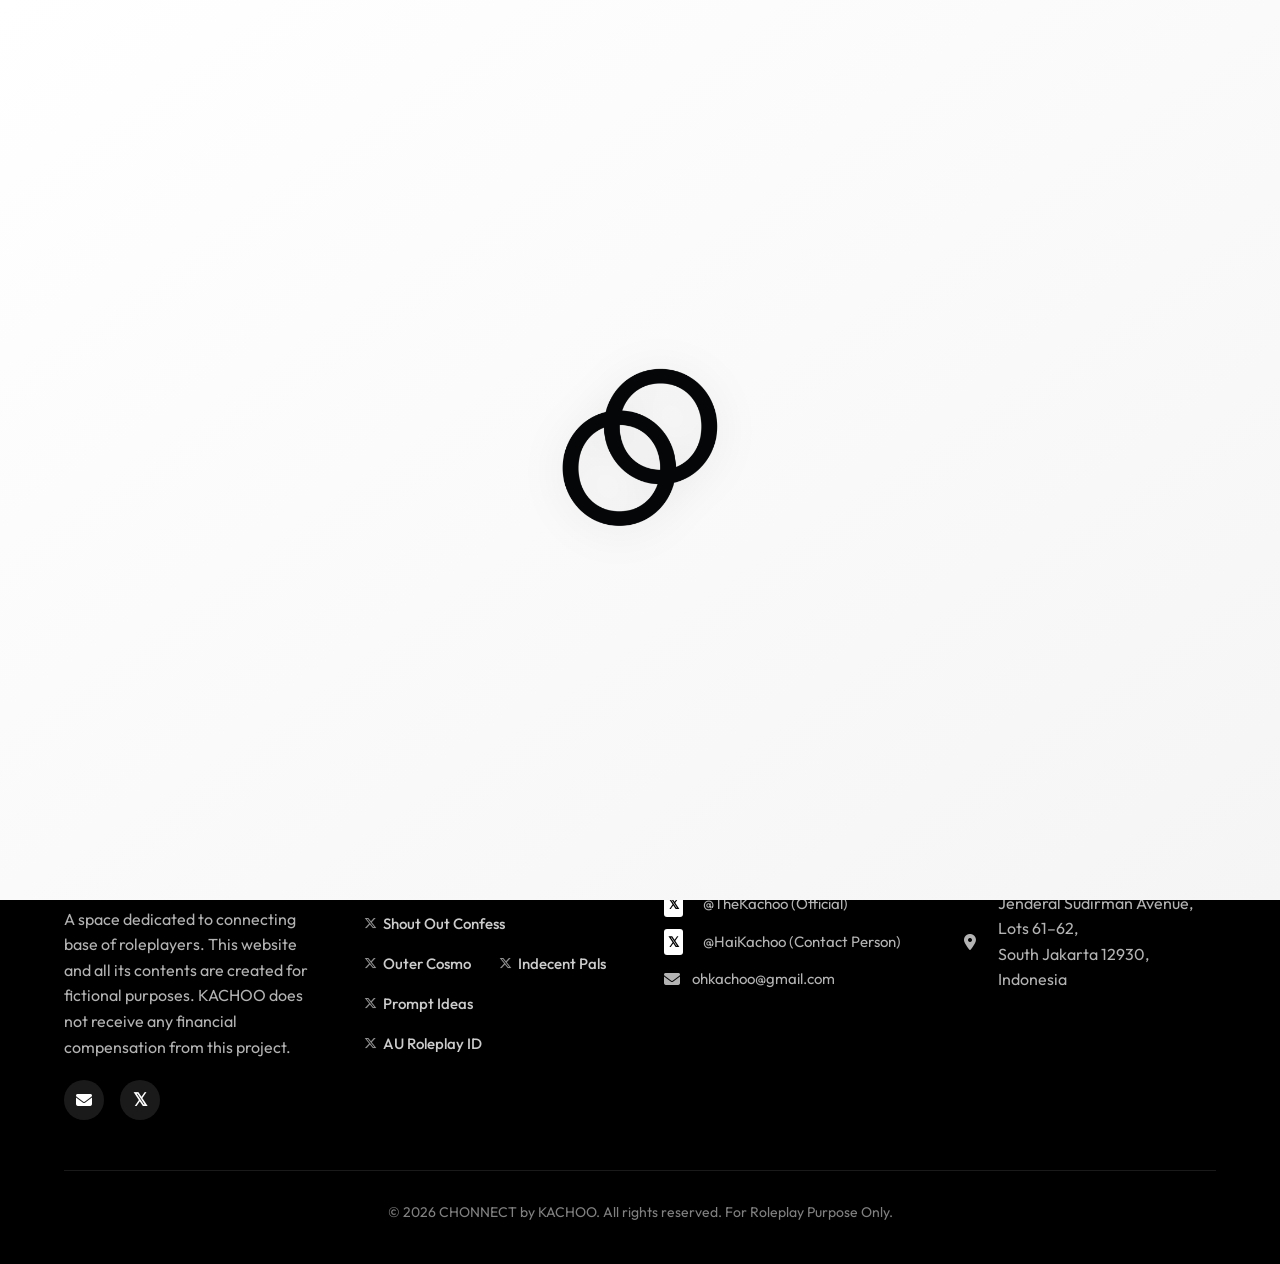
==== index.html @ 32585c5f "Update index.html" ====
<!DOCTYPE html>
<html lang="id">
<head>
    <meta charset="UTF-8">
    <meta name="viewport" content="width=device-width, initial-scale=1.0, maximum-scale=1.0, user-scalable=yes">
    <title>CHONNECT by KACHOO</title>
    <!-- Google Fonts: Outfit -->
    <link rel="preconnect" href="https://fonts.googleapis.com">
    <link rel="preconnect" href="https://fonts.gstatic.com" crossorigin>
    <link href="https://fonts.googleapis.com/css2?family=Outfit:wght@300;400;500;600;700;800;900&display=swap" rel="stylesheet">
    <!-- Font Awesome 6 -->
    <link rel="stylesheet" href="https://cdnjs.cloudflare.com/ajax/libs/font-awesome/6.4.0/css/all.min.css">
    <style>
        /* ROOT VARIABLES - TIDAK DIUBAH */
        :root {
            --primary-black: #000000;
            --primary-white: #FFFFFF;
            --accent-gray: #F5F5F7;
            --text-gray: #6E6E73;
            --card-shadow: 0 4px 24px rgba(0, 0, 0, 0.08);
            --hover-shadow: 0 8px 32px rgba(0, 0, 0, 0.12);
            --border-radius: 12px;
            --transition: all 0.3s cubic-bezier(0.4, 0, 0.2, 1);
        }

        * {
            margin: 0;
            padding: 0;
            box-sizing: border-box;
        }

        body {
            font-family: 'Outfit', sans-serif;
            background-color: var(--primary-white);
            color: var(--primary-black);
            line-height: 1.6;
            overflow-x: hidden;
            -webkit-font-smoothing: antialiased;
            -moz-osx-font-smoothing: grayscale;
        }

        .container {
            max-width: 1200px;
            margin: 0 auto;
            padding: 0 24px;
        }

        /* HEADER - TIDAK DIUBAH */
        header {
            background-color: var(--primary-white);
            border-bottom: 1px solid rgba(0, 0, 0, 0.08);
            padding: 12px 0;
            position: fixed;
            top: 0;
            left: 0;
            right: 0;
            z-index: 1000;
            backdrop-filter: blur(10px);
            background-color: rgba(255, 255, 255, 0.98);
        }

        .header-content {
            display: flex;
            justify-content: space-between;
            align-items: center;
            gap: 12px;
        }

        .logo-container {
            display: flex;
            align-items: center;
            cursor: pointer;
            flex-shrink: 0;
        }

        .logo-img {
            height: 44px;
            width: auto;
            filter: drop-shadow(0 2px 4px rgba(0, 0, 0, 0.1));
        }

        /* SEARCH ENGINE - TIDAK DIUBAH */
        .search-wrapper {
            flex: 1;
            max-width: 280px;
            position: relative;
        }

        .search-box {
            display: flex;
            align-items: center;
            background: var(--accent-gray);
            border-radius: 40px;
            padding: 6px 12px;
            border: 1px solid rgba(0, 0, 0, 0.08);
            transition: var(--transition);
        }

        .search-box:focus-within {
            border-color: var(--primary-black);
            box-shadow: 0 0 0 2px rgba(0,0,0,0.05);
            background: var(--primary-white);
        }

        .search-box i {
            color: var(--text-gray);
            font-size: 14px;
            margin-right: 6px;
        }

        .search-input {
            flex: 1;
            border: none;
            background: transparent;
            font-family: 'Outfit', sans-serif;
            font-size: 14px;
            padding: 6px 0;
            outline: none;
            color: var(--primary-black);
            min-width: 0;
        }

        .search-input::placeholder {
            color: var(--text-gray);
            font-weight: 400;
            font-size: 13px;
        }

        .search-clear {
            background: none;
            border: none;
            color: var(--text-gray);
            cursor: pointer;
            font-size: 14px;
            padding: 4px;
            border-radius: 50%;
            display: none;
            transition: var(--transition);
            flex-shrink: 0;
            margin-left: 4px;
        }

        .search-clear:hover {
            color: var(--primary-black);
        }

        /* Desktop Navigation - TIDAK DIUBAH */
        .desktop-nav {
            display: flex;
            gap: 12px;
            background: transparent;
            padding: 0;
            border-radius: 0;
            flex-shrink: 0;
            align-items: center;
        }
        
        .nav-icon-link {
            display: flex;
            align-items: center;
            justify-content: center;
            width: 40px;
            height: 40px;
            background: var(--accent-gray);
            border-radius: 40px;
            transition: var(--transition);
            border: 1px solid rgba(0, 0, 0, 0.08);
            text-decoration: none;
        }
        
        .nav-icon-link:hover {
            background: var(--primary-black);
            transform: translateY(-2px);
            box-shadow: var(--card-shadow);
            border-color: var(--primary-black);
        }
        
        .nav-icon-img {
            width: 24px;
            height: 24px;
            object-fit: contain;
            display: block;
            transition: filter 0.2s;
        }
        
        .nav-icon-link:hover .nav-icon-img {
            filter: brightness(0) invert(1);
        }

        @media (max-width: 768px) {
            .desktop-nav {
                display: none;
            }
            
            .search-wrapper {
                max-width: 200px;
            }
            
            .search-box {
                padding: 5px 10px;
            }
            
            .search-input {
                font-size: 12px;
            }
            
            .search-input::placeholder {
                font-size: 11px;
            }
            
            .logo-img {
                height: 38px;
            }
            
            .search-clear {
                font-size: 12px;
                padding: 2px;
            }
        }

        @media (max-width: 480px) {
            .search-wrapper {
                max-width: 160px;
            }
            
            .search-box i {
                font-size: 11px;
                margin-right: 4px;
            }
        }

        /* Mobile Menu Button - TIDAK DIUBAH */
        .mobile-menu-btn {
            display: none;
            background: none;
            border: none;
            font-size: 22px;
            color: var(--primary-black);
            cursor: pointer;
            padding: 6px;
            border-radius: 8px;
            transition: var(--transition);
            flex-shrink: 0;
        }

        @media (max-width: 768px) {
            .mobile-menu-btn {
                display: block;
            }
        }

        .mobile-menu-btn:hover {
            background: rgba(0, 0, 0, 0.05);
        }

        /* Mobile Menu - TIDAK DIUBAH */
        .mobile-menu {
            position: fixed;
            top: 0;
            right: -300px;
            width: 280px;
            height: 100vh;
            background: var(--primary-white);
            box-shadow: -4px 0 24px rgba(0, 0, 0, 0.1);
            padding: 80px 24px 24px;
            transition: right 0.3s cubic-bezier(0.4, 0, 0.2, 1);
            z-index: 999;
            overflow-y: auto;
        }

        .mobile-menu.active {
            right: 0;
        }

        .mobile-menu-overlay {
            position: fixed;
            top: 0;
            left: 0;
            right: 0;
            bottom: 0;
            background: rgba(0, 0, 0, 0.5);
            opacity: 0;
            visibility: hidden;
            transition: all 0.3s ease;
            z-index: 998;
        }

        .mobile-menu-overlay.active {
            opacity: 1;
            visibility: visible;
        }

        .mobile-menu-close {
            position: absolute;
            top: 24px;
            right: 24px;
            background: none;
            border: none;
            font-size: 24px;
            color: var(--primary-black);
            cursor: pointer;
        }

        .mobile-menu-list {
            list-style: none;
        }

        .mobile-menu-item {
            margin-bottom: 16px;
        }

        .mobile-menu-link {
            display: block;
            padding: 16px;
            background: var(--accent-gray);
            border-radius: var(--border-radius);
            text-decoration: none;
            color: var(--primary-black);
            font-weight: 600;
            transition: var(--transition);
            display: flex;
            align-items: center;
            gap: 12px;
        }

        .mobile-menu-link:hover {
            background: rgba(0, 0, 0, 0.1);
            transform: translateX(4px);
        }
        
        .mobile-icon-img {
            width: 24px;
            height: 24px;
            object-fit: contain;
        }

        /* HERO SECTION - TIDAK DIUBAH */
        .hero {
            padding: 130px 0 40px;
            background: linear-gradient(135deg, #FFFFFF 0%, #FAFAFA 100%);
            position: relative;
            overflow: hidden;
            display: flex;
            align-items: center;
            flex-direction: column;
        }

        @media (max-width: 768px) {
            .hero {
                padding: 115px 0 50px;
            }
        }

        .hero-content {
            max-width: 800px;
            margin: 0 auto;
            text-align: center;
            animation: fadeInUp 1s ease-out;
        }

        @keyframes fadeInUp {
            from {
                opacity: 0;
                transform: translateY(30px);
            }
            to {
                opacity: 1;
                transform: translateY(0);
            }
        }

        .hero h1 {
            font-size: clamp(2rem, 5vw, 3rem);
            font-weight: 800;
            line-height: 1.2;
            letter-spacing: -0.5px;
            margin-bottom: 16px;
            background: linear-gradient(135deg, #000000 0%, #333333 100%);
            -webkit-background-clip: text;
            -webkit-text-fill-color: transparent;
            background-clip: text;
        }

        @media (max-width: 768px) {
            .hero h1 {
                font-size: clamp(2.5rem, 8vw, 4.5rem);
                font-weight: 900;
                margin-bottom: 20px;
            }
        }

        .hero-subtitle {
            font-size: clamp(1rem, 4vw, 1.25rem);
            color: var(--text-gray);
            max-width: 600px;
            margin: 0 auto 30px;
            line-height: 1.7;
        }

        /* ========== DESAIN LOGO PENDUKUNG YANG DIPERBARUI ========== */
        /* HANYA MENGUBAH TAMPILAN LOGO, POSISI TETAP DI BAWAH KATEGORI */
        .support-badge-container {
            margin-top: 20px;
            text-align: center;
            animation: fadeInUp 0.8s ease-out 0.2s both;
        }

        .support-label {
            font-size: 0.75rem;
            text-transform: uppercase;
            letter-spacing: 1px;
            font-weight: 600;
            color: var(--text-gray);
            margin-bottom: 12px;
            display: inline-block;
            background: rgba(0,0,0,0.03);
            padding: 4px 12px;
            border-radius: 40px;
        }

        /* Logo strip - tanpa background kotak, tanpa border-radius memaksa */
        .logo-strip {
            display: flex;
            flex-wrap: wrap;
            justify-content: center;
            align-items: center;
            gap: 24px;
            background: transparent;
            padding: 8px 16px;
            margin: 0 auto;
            max-width: fit-content;
        }

        /* Logo mengikuti bentuk asli gambar (tanpa kotak/lingkaran), ukuran kecil */
        .support-logo {
            width: 64px;
            height: auto;
            max-height: 64px;
            object-fit: contain;
            transition: var(--transition);
            cursor: pointer;
            background: transparent;
            padding: 0;
            box-shadow: none;
            filter: drop-shadow(0 2px 6px rgba(0,0,0,0.08));
        }

        .support-logo:hover {
            transform: scale(1.08);
            filter: drop-shadow(0 6px 12px rgba(0,0,0,0.12));
        }
        
        /* Nama pendukung di bawah logo - ukuran kecil */
        .logo-caption {
            text-align: center;
            font-size: 10px;
            font-weight: 500;
            color: var(--text-gray);
            margin-top: 6px;
            letter-spacing: 0.2px;
        }
        
        /* Setiap item logo + caption */
        .support-item {
            display: flex;
            flex-direction: column;
            align-items: center;
            text-decoration: none;
            cursor: pointer;
        }

        @media (max-width: 640px) {
            .support-logo {
                width: 52px;
                max-height: 52px;
            }
            .logo-strip {
                gap: 16px;
            }
            .logo-caption {
                font-size: 9px;
            }
        }

        /* MODAL UNTUK ZOOM GAMBAR - TIDAK DIUBAH */
        .image-modal {
            display: none;
            position: fixed;
            top: 0;
            left: 0;
            width: 100%;
            height: 100%;
            background-color: rgba(0, 0, 0, 0.9);
            z-index: 10000;
            justify-content: center;
            align-items: center;
            cursor: pointer;
            animation: fadeIn 0.3s ease;
        }
        
        @keyframes fadeIn {
            from { opacity: 0; }
            to { opacity: 1; }
        }
        
        .image-modal.active {
            display: flex;
        }
        
        .modal-image {
            max-width: 90%;
            max-height: 90%;
            object-fit: contain;
            border-radius: 12px;
            box-shadow: 0 0 30px rgba(0,0,0,0.5);
            animation: zoomIn 0.3s ease;
        }
        
        @keyframes zoomIn {
            from {
                transform: scale(0.9);
                opacity: 0;
            }
            to {
                transform: scale(1);
                opacity: 1;
            }
        }
        
        .modal-close {
            position: absolute;
            top: 20px;
            right: 35px;
            color: white;
            font-size: 40px;
            font-weight: bold;
            cursor: pointer;
            transition: 0.3s;
            z-index: 10001;
        }
        
        .modal-close:hover {
            color: #ccc;
            transform: scale(1.1);
        }

        /* SPLASH SCREEN - TIDAK DIUBAH */
        .splash {
            position: fixed;
            top: 0;
            left: 0;
            width: 100%;
            height: 100%;
            background: linear-gradient(145deg, #ffffff 0%, #f5f5f5 100%);
            display: flex;
            align-items: center;
            justify-content: center;
            z-index: 9999;
            opacity: 1;
            transition: opacity 0.6s ease-out;
            pointer-events: none;
        }

        .splash.fade-out {
            opacity: 0;
        }

        .splash-logo {
            width: 220px;
            max-width: 60vw;
            height: auto;
            aspect-ratio: 1/1;
            object-fit: contain;
            filter: drop-shadow(0 4px 20px rgba(0, 0, 0, 0.08));
            animation: splashPulse 2s infinite alternate ease-in-out;
        }

        @keyframes splashPulse {
            0% { transform: scale(0.98); opacity: 0.9; }
            100% { transform: scale(1.02); opacity: 1; }
        }

        /* ========== KATEGORI SECTION - HANYA DESAIN YANG DIUBAH ========== */
        .category-section {
            padding: 20px 0 40px;
            background: var(--primary-white);
        }

        @media (max-width: 768px) {
            .category-section {
                padding: 30px 0 30px;
            }
        }

        .section-title {
            text-align: center;
            font-size: clamp(1.6rem, 4vw, 2.2rem);
            font-weight: 800;
            margin-bottom: 8px;
            letter-spacing: -0.3px;
        }

        .section-subtitle {
            text-align: center;
            color: var(--text-gray);
            max-width: 600px;
            margin: 0 auto 24px;
            font-size: clamp(0.9rem, 3vw, 1rem);
        }

        .category-grid {
            display: grid;
            grid-template-columns: repeat(2, 1fr);
            gap: 16px;
            margin-top: 0;
        }

        @media (min-width: 600px) {
            .category-grid {
                grid-template-columns: repeat(3, 1fr);
                gap: 20px;
            }
        }

        @media (min-width: 900px) {
            .category-grid {
                grid-template-columns: repeat(6, 1fr);
                gap: 18px;
            }
        }

        /* DESAIN TOMBOL KATEGORI YANG DIPERBARUI - LEBIH BAGUS DI MOBILE */
        .cat-btn {
            background: var(--primary-white);
            border: 1px solid rgba(0, 0, 0, 0.1);
            border-radius: 60px;
            padding: 14px 8px;
            font-family: 'Outfit', sans-serif;
            font-weight: 700;
            text-transform: uppercase;
            font-size: 0.75rem;
            letter-spacing: 0.8px;
            color: var(--primary-black);
            cursor: pointer;
            transition: all 0.25s ease;
            width: 100%;
            text-align: center;
            line-height: 1.3;
            background-color: white;
            box-shadow: 0 2px 8px rgba(0, 0, 0, 0.04);
        }

        .cat-btn:hover {
            transform: translateY(-3px);
            border-color: rgba(0, 0, 0, 0.25);
            box-shadow: 0 8px 20px rgba(0, 0, 0, 0.1);
        }
        
        .cat-btn:active {
            transform: scale(0.97);
        }

        .active-cat-indicator {
            background-color: var(--primary-black);
            color: var(--primary-white);
            border-color: var(--primary-black);
            box-shadow: 0 4px 12px rgba(0, 0, 0, 0.15);
        }
        
        .active-cat-indicator:hover {
            background-color: var(--primary-black);
            color: white;
        }

        @media (max-width: 480px) {
            .cat-btn {
                font-size: 0.7rem;
                padding: 12px 6px;
                letter-spacing: 0.5px;
            }
        }

        /* LIST USER SECTION - TIDAK DIUBAH */
        .list-section {
            padding: 20px 0 60px;
            background: var(--accent-gray);
        }

        .list-title {
            font-size: 22px;
            font-weight: 700;
            margin-bottom: 24px;
            color: var(--primary-black);
            display: flex;
            align-items: center;
            gap: 12px;
        }

        .list-title i {
            color: var(--text-gray);
        }

        .user-grid {
            display: grid;
            grid-template-columns: 1fr;
            gap: 20px;
        }

        @media (min-width: 600px) {
            .user-grid {
                grid-template-columns: repeat(2, 1fr);
                gap: 22px;
            }
        }

        @media (min-width: 900px) {
            .user-grid {
                grid-template-columns: repeat(3, 1fr);
            }
        }

        .user-item {
            background: var(--primary-white);
            border: 1px solid rgba(0, 0, 0, 0.08);
            border-radius: var(--border-radius);
            padding: 22px;
            transition: var(--transition);
            box-shadow: var(--card-shadow);
            transform: translateY(0);
        }

        .user-item:hover {
            transform: translateY(-6px) scale(1.02);
            box-shadow: var(--hover-shadow);
        }

        .user-link-card {
            text-decoration: none;
            color: inherit;
            display: flex;
            align-items: center;
            gap: 18px;
            width: 100%;
        }

        .user-logo {
            width: 68px;
            height: 68px;
            border-radius: 16px;
            object-fit: cover;
            background: var(--accent-gray);
            border: 1px solid rgba(0, 0, 0, 0.05);
            flex-shrink: 0;
            transition: var(--transition);
        }

        .user-item:hover .user-logo {
            transform: scale(1.05);
        }

        .user-info {
            display: flex;
            flex-direction: column;
            gap: 6px;
            flex: 1;
        }

        .user-name-row {
            display: flex;
            align-items: baseline;
            flex-wrap: wrap;
            gap: 8px;
        }

        .user-name {
            font-weight: 700;
            font-size: 1.15rem;
            color: var(--primary-black);
        }

        .user-username {
            font-weight: 400;
            font-size: 0.85rem;
            color: var(--text-gray);
        }

        .user-bio {
            font-weight: 400;
            font-size: 0.9rem;
            color: var(--text-gray);
            line-height: 1.4;
        }

        .empty-state {
            grid-column: 1/-1;
            text-align: center;
            padding: 50px 20px;
            background: var(--primary-white);
            border-radius: var(--border-radius);
            color: var(--text-gray);
            font-size: 1rem;
            border: 1px dashed rgba(0,0,0,0.1);
        }

        /* FOOTER - TIDAK DIUBAH */
        footer {
            background: var(--primary-black);
            color: var(--primary-white);
            padding: 70px 0 40px;
        }

        @media (max-width: 768px) {
            footer {
                padding: 50px 0 30px;
            }
        }

        .footer-content {
            display: grid;
            grid-template-columns: repeat(auto-fit, minmax(250px, 1fr));
            gap: 48px;
            margin-bottom: 50px;
        }

        @media (max-width: 768px) {
            .footer-content {
                gap: 32px;
            }
        }

        .footer-section h3 {
            font-size: 18px;
            font-weight: 700;
            margin-bottom: 20px;
            position: relative;
            display: inline-block;
        }

        .footer-section h3::after {
            content: '';
            position: absolute;
            bottom: -6px;
            left: 0;
            width: 28px;
            height: 2px;
            background: var(--primary-white);
        }

        .footer-links {
            list-style: none;
        }

        .footer-links li {
            margin-bottom: 12px;
            display: flex;
            align-items: center;
            gap: 12px;
        }

        .footer-links a {
            color: rgba(255, 255, 255, 0.7);
            text-decoration: none;
            font-size: 15px;
            transition: var(--transition);
        }

        .footer-links a:hover {
            color: var(--primary-white);
            transform: translateX(4px);
        }

        .social-links {
            display: flex;
            gap: 16px;
            margin-top: 20px;
        }

        .social-link {
            display: inline-flex;
            align-items: center;
            justify-content: center;
            width: 40px;
            height: 40px;
            background: rgba(255, 255, 255, 0.1);
            border-radius: 50%;
            color: var(--primary-white);
            text-decoration: none;
            transition: var(--transition);
        }

        .social-link:hover {
            background: var(--primary-white);
            color: var(--primary-black);
            transform: translateY(-4px);
        }

        .x-logo {
            font-family: 'Outfit', sans-serif;
            font-weight: 900;
            font-size: 18px;
        }

        .featured-support {
            margin-bottom: 48px;
            padding-top: 20px;
            border-top: 1px solid rgba(255,255,255,0.1);
        }
        .featured-support h4 {
            font-size: 18px;
            font-weight: 700;
            margin-bottom: 20px;
            position: relative;
            display: inline-block;
            letter-spacing: 0px;
            text-transform: none;
            color: var(--primary-white);
        }
        .featured-support h4::after {
            content: '';
            position: absolute;
            bottom: -6px;
            left: 0;
            width: 28px;
            height: 2px;
            background: var(--primary-white);
        }
        .support-links {
            display: flex;
            flex-wrap: wrap;
            gap: 28px;
            align-items: center;
            row-gap: 16px;
        }
        .support-link-item {
            color: rgba(255,255,255,0.8);
            text-decoration: none;
            font-size: 15px;
            font-weight: 500;
            transition: 0.2s;
            display: inline-flex;
            align-items: center;
            gap: 6px;
        }
        .support-link-item:hover {
            color: white;
            transform: translateX(3px);
        }
        .support-link-item i {
            font-size: 13px;
            opacity: 0.7;
        }
        @media (max-width: 600px) {
            .support-links {
                gap: 18px;
                flex-direction: column;
                align-items: flex-start;
            }
        }

        .copyright {
            text-align: center;
            padding-top: 30px;
            border-top: 1px solid rgba(255, 255, 255, 0.1);
            color: rgba(255, 255, 255, 0.5);
            font-size: 14px;
        }

        @media (max-width: 480px) {
            .container {
                padding: 0 16px;
            }
            
            .user-link-card {
                flex-direction: column;
                text-align: center;
            }
            
            .user-name-row {
                justify-content: center;
            }
            
            .user-logo {
                width: 80px;
                height: 80px;
            }
        }
        
        .search-highlight {
            background-color: rgba(0,0,0,0.08);
            font-weight: 700;
            border-radius: 4px;
            padding: 0 2px;
        }
    </style>
</head>
<body>
    <div id="splash" class="splash">
        <img src="logochonnect1.png" alt="CHONNECT logo" class="splash-logo" onerror="this.src='data:image/svg+xml,%3Csvg%20xmlns%3D%22http%3A%2F%2Fwww.w3.org%2F2000%2Fsvg%22%20width%3D%22800%22%20height%3D%22800%22%20viewBox%3D%220%200%20800%20800%22%3E%3Crect%20width%3D%22800%22%20height%3D%22800%22%20fill%3D%22%23f0f0f0%22%2F%3E%3Ctext%20x%3D%22400%22%20y%3D%22420%22%20font-family%3D%22Outfit%2C%20sans-serif%22%20font-size%3D%2270%22%20fill%3D%22%23333%22%20text-anchor%3D%22middle%22%20dominant-baseline%3D%22middle%22%3ECHONNECT%3C%2Ftext%3E%3C%2Fsvg%3E');">
    </div>

    <!-- MODAL UNTUK ZOOM GAMBAR (tetap dipertahankan untuk keperluan lain jika diperlukan) -->
    <div id="imageModal" class="image-modal" onclick="closeModal()">
        <span class="modal-close" onclick="closeModal()">&times;</span>
        <img class="modal-image" id="modalImage" src="" alt="Zoomed Logo">
    </div>

    <header>
        <div class="container header-content">
            <div class="logo-container" onclick="window.scrollTo({top: 0, behavior: 'smooth'})">
                <img src="logochonnect1.png" alt="CHONNECT Logo" class="logo-img">
            </div>
            
            <div class="search-wrapper">
                <div class="search-box">
                    <i class="fas fa-search"></i>
                    <input type="text" class="search-input" id="globalSearchInput" placeholder="Cari">
                    <button class="search-clear" id="searchClearBtn"><i class="fas fa-times-circle"></i></button>
                </div>
            </div>
            
            <nav class="desktop-nav">
                <a href="https://thekachoo.github.io/Home/" class="nav-icon-link" target="_blank" rel="noopener">
                    <img src="logo-thekachoo.png" alt="Kachoo" class="nav-icon-img" onerror="this.src='data:image/svg+xml,%3Csvg%20xmlns%3D%22http%3A%2F%2Fwww.w3.org%2F2000%2Fsvg%22%20width%3D%2240%22%20height%3D%2240%22%20viewBox%3D%220%200%2040%2040%22%3E%3Ccircle%20cx%3D%2220%22%20cy%3D%2220%22%20r%3D%2220%22%20fill%3D%22%23eee%22%2F%3E%3Ctext%20x%3D%2220%22%20y%3D%2226%22%20font-size%3D%2212%22%20text-anchor%3D%22middle%22%3EK%3C%2Ftext%3E%3C%2Fsvg%3E'">
                </a>
                <a href="https://thekachoo.github.io/CHOBANK/" class="nav-icon-link" target="_blank" rel="noopener">
                    <img src="chobank1.png" alt="Chobank" class="nav-icon-img" onerror="this.src='data:image/svg+xml,%3Csvg%20xmlns%3D%22http%3A%2F%2Fwww.w3.org%2F2000%2Fsvg%22%20width%3D%2240%22%20height%3D%2240%22%20viewBox%3D%220%200%2040%2040%22%3E%3Ccircle%20cx%3D%2220%22%20cy%3D%2220%22%20r%3D%2220%22%20fill%3D%22%23eee%22%2F%3E%3Ctext%20x%3D%2220%22%20y%3D%2226%22%20font-size%3D%2212%22%20text-anchor%3D%22middle%22%3EC%3C%2Ftext%3E%3C%2Fsvg%3E'">
                </a>
            </nav>
            
            <button class="mobile-menu-btn" id="mobileMenuBtn">
                <i class="fas fa-bars"></i>
            </button>
        </div>
    </header>

   <div class="mobile-menu-overlay" id="mobileMenuOverlay"></div>
<div class="mobile-menu" id="mobileMenu">
    <button class="mobile-menu-close" id="mobileMenuClose">
        <i class="fas fa-times"></i>
    </button>
    <ul class="mobile-menu-list">
        <!-- NEW: Registrasi menu item added before Kachoo -->
        <li class="mobile-menu-item">
            <a href="DaftarChonnect.html" class="mobile-menu-link">
                <i class="fas fa-edit" style="width: 24px; text-align: center; color: black;"></i>
                Registrasi
            </a>
        </li>
        <li class="mobile-menu-item">
            <a href="https://thekachoo.github.io/Home/" class="mobile-menu-link" target="_blank" rel="noopener">
                <img src="thekachoologo.png" class="mobile-icon-img" onerror="this.src='data:image/svg+xml,%3Csvg%20xmlns%3D%22http%3A%2F%2Fwww.w3.org%2F2000%2Fsvg%22%20width%3D%2224%22%20height%3D%2224%22%20viewBox%3D%220%200%2024%2024%22%3E%3Ccircle%20cx%3D%2212%22%20cy%3D%2212%22%20r%3D%2212%22%20fill%3D%22%23ccc%22%2F%3E%3Ctext%20x%3D%2212%22%20y%3D%2216%22%20font-size%3D%228%22%20text-anchor%3D%22middle%22%3EK%3C%2Ftext%3E%3C%2Fsvg%3E'">
                Kachoo
            </a>
        </li>
        <li class="mobile-menu-item">
            <a href="https://thekachoo.github.io/CHOBANK/" class="mobile-menu-link" target="_blank" rel="noopener">
                <img src="chobank1.png" class="mobile-icon-img" onerror="this.src='data:image/svg+xml,%3Csvg%20xmlns%3D%22http%3A%2F%2Fwww.w3.org%2F2000%2Fsvg%22%20width%3D%2224%22%20height%3D%2224%22%20viewBox%3D%220%200%2024%2024%22%3E%3Ccircle%20cx%3D%2212%22%20cy%3D%2212%22%20r%3D%2212%22%20fill%3D%22%23ccc%22%2F%3E%3Ctext%20x%3D%2212%22%20y%3D%2216%22%20font-size%3D%228%22%20text-anchor%3D%22middle%22%3EC%3C%2Ftext%3E%3C%2Fsvg%3E'">
                Chobank
            </a>
        </li>
    </ul>
</div>

    <section class="hero">
        <div class="container hero-content">
            <h1>CHONNECT</h1>
            <p class="hero-subtitle">
                Terhubung lebih mudah bersama Chonnect. Dengan sistem direktori yang memudahkan terhubungnya berbagai kontak untuk keperluan relasi
            </p>
        </div>
    </section>

    <section class="category-section">
        <div class="container">
            <h2 class="section-title">KATEGORI</h2>
            <p class="section-subtitle">Apa yang kamu cari?</p>
            <div class="category-grid" id="categoryGrid">
                <button class="cat-btn" data-category="entertainment" onclick="switchCategory('entertainment')">ENTERTAINMENT</button>
                <button class="cat-btn" data-category="institusi" onclick="switchCategory('institusi')">INSTITUSI & ORGANISASI</button>
                <button class="cat-btn" data-category="media" onclick="switchCategory('media')">MEDIA & BERITA</button>
                <button class="cat-btn" data-category="bisnis" onclick="switchCategory('bisnis')">BISNIS & USAHA</button>
                <button class="cat-btn" data-category="keluarga" onclick="switchCategory('keluarga')">KELUARGA</button>
                <button class="cat-btn" data-category="lainnya" onclick="switchCategory('lainnya')">LAINNYA</button>
            </div>
        </div>
    </section>

    <section class="list-section" id="listSection" style="display: none;">
        <div class="container">
            <div class="list-title" id="activeCategoryTitle">
                <i class="fas fa-users"></i> 
                <span id="categoryNameDisplay">PILIH KATEGORI</span>
            </div>
            <div id="userListContainer" class="user-grid"></div>
        </div>
    </section>

    <!-- CONTAINER PENDUKUNG - TETAP DI BAWAH KATEGORI (POSISI ASLI) -->
    <div class="container support-badge-container">
        <div class="support-label">Pihak yang mendukung fitur Chonnect</div>
        <div class="logo-strip">
            <div class="support-item" onclick="window.open('https://x.com/txtdrreizei', '_blank')">
                <img src="SOC.png" alt="support logo" class="support-logo" onerror="this.src='data:image/svg+xml,%3Csvg%20xmlns%3D%22http%3A%2F%2Fwww.w3.org%2F2000%2Fsvg%22%20width%3D%22800%22%20height%3D%22800%22%20viewBox%3D%220%200%20800%20800%22%3E%3Crect%20width%3D%22800%22%20height%3D%22800%22%20fill%3D%22%23eee%22%2F%3E%3Ctext%20x%3D%22400%22%20y%3D%22420%22%20font-size%3D%2250%22%20fill%3D%22%23999%22%20text-anchor%3D%22middle%22%3EC1%3C%2Ftext%3E%3C%2Fsvg%3E'">
                <span class="logo-caption">Shout Out Confess</span>
            </div>
            <div class="support-item" onclick="window.open('https://x.com/Outer_Cosmo', '_blank')">
                <img src="outer.png" alt="support logo" class="support-logo" onerror="this.src='data:image/svg+xml,%3Csvg%20xmlns%3D%22http%3A%2F%2Fwww.w3.org%2F2000%2Fsvg%22%20width%3D%22800%22%20height%3D%22800%22%20viewBox%3D%220%200%20800%20800%22%3E%3Crect%20width%3D%22800%22%20height%3D%22800%22%20fill%3D%22%23ddd%22%2F%3E%3Ctext%20x%3D%22400%22%20y%3D%22420%22%20font-size%3D%2260%22%20fill%3D%22%23666%22%20text-anchor%3D%22middle%22%3Eouter%3C%2Ftext%3E%3C%2Fsvg%3E'">
                <span class="logo-caption">Outer Cosmo</span>
            </div>
            <div class="support-item" onclick="window.open('https://x.com/indecentpals', '_blank')">
                <img src="IndecentPals.png" alt="support logo" class="support-logo" onerror="this.src='data:image/svg+xml,%3Csvg%20xmlns%3D%22http%3A%2F%2Fwww.w3.org%2F2000%2Fsvg%22%20width%3D%22800%22%20height%3D%22800%22%20viewBox%3D%220%200%20800%20800%22%3E%3Crect%20width%3D%22800%22%20height%3D%22800%22%20fill%3D%22%23eee%22%2F%3E%3Ctext%20x%3D%22400%22%20y%3D%22420%22%20font-size%3D%2250%22%20fill%3D%22%23999%22%20text-anchor%3D%22middle%22%3EC2%3C%2Ftext%3E%3C%2Fsvg%3E'">
                <span class="logo-caption">Indecent Pals</span>
            </div>
            <div class="support-item" onclick="window.open('https://x.com/promptideas', '_blank')">
                <img src="PromptIdeas.png" alt="support logo" class="support-logo" onerror="this.src='data:image/svg+xml,%3Csvg%20xmlns%3D%22http%3A%2F%2Fwww.w3.org%2F2000%2Fsvg%22%20width%3D%22800%22%20height%3D%22800%22%20viewBox%3D%220%200%20800%20800%22%3E%3Crect%20width%3D%22800%22%20height%3D%22800%22%20fill%3D%22%23eee%22%2F%3E%3Ctext%20x%3D%22400%22%20y%3D%22420%22%20font-size%3D%2250%22%20fill%3D%22%23999%22%20text-anchor%3D%22middle%22%3EC3%3C%2Ftext%3E%3C%2Fsvg%3E'">
                <span class="logo-caption">Prompt Ideas</span>
            </div>
            <div class="support-item" onclick="window.open('https://x.com/AUroleplayID', '_blank')">
                <img src="AURPID.png" alt="support logo" class="support-logo" onerror="this.src='data:image/svg+xml,%3Csvg%20xmlns%3D%22http%3A%2F%2Fwww.w3.org%2F2000%2Fsvg%22%20width%3D%22800%22%20height%3D%22800%22%20viewBox%3D%220%200%20800%20800%22%3E%3Crect%20width%3D%22800%22%20height%3D%22800%22%20fill%3D%22%23eee%22%2F%3E%3Ctext%20x%3D%22400%22%20y%3D%22420%22%20font-size%3D%2250%22%20fill%3D%22%23999%22%20text-anchor%3D%22middle%22%3EC4%3C%2Ftext%3E%3C%2Fsvg%3E'">
                <span class="logo-caption">AU Roleplay ID</span>
            </div>
        </div>
    </div>

    <footer>
        <div class="container">
            <div class="footer-content">
                <div class="footer-section">
                    <h3>CHONNECT</h3>
                    <p style="color: rgba(255,255,255,0.7); margin-top: 16px; max-width: 300px;">
                        A space dedicated to connecting base of roleplayers. This website and all its contents are created for fictional purposes. KACHOO does not receive any financial compensation from this project.
                    </p>
                    <div class="social-links">
                        <a href="mailto:ohkachoo@gmail.com" class="social-link">
                            <i class="fas fa-envelope"></i>
                        </a>
                        <a href="https://twitter.com/thekachoo" target="_blank" class="social-link">
                            <span class="x-logo">𝕏</span>
                        </a>
                    </div>
                </div>

                <div class="featured-support">
                    <h4>Support By</h4>
                    <div class="support-links">
                        <a href="https://x.com/txtdrreizei" target="_blank" class="support-link-item"><i class="fa-brands fa-x-twitter"></i>Shout Out Confess</a>
                        <a href="https://x.com/Outer_Cosmo" target="_blank" class="support-link-item"><i class="fa-brands fa-x-twitter"></i>Outer Cosmo</a>
                        <a href="https://x.com/Indecentpals" target="_blank" class="support-link-item"><i class="fa-brands fa-x-twitter"></i>Indecent Pals</a>
                        <a href="https://x.com/PromptIdeas" target="_blank" class="support-link-item"><i class="fa-brands fa-x-twitter"></i>Prompt Ideas</a>
                        <a href="https://x.com/AuRoleplayID" target="_blank" class="support-link-item"><i class="fa-brands fa-x-twitter"></i>AU Roleplay ID</a>
                    </div>
                </div>
                
                <div class="footer-section">
                    <h3>Contact</h3>
                    <ul class="footer-links">
                        <li><span class="x-logo" style="color: #000000; background: white; border-radius: 3px; padding: 2px 4px; font-size: 14px; margin-right: 8px;">𝕏</span>
                            <a href="https://twitter.com/TheKachoo" target="_blank">@TheKachoo (Official)</a>
                        </li>
                        <li><span class="x-logo" style="color: #000000; background: white; border-radius: 3px; padding: 2px 4px; font-size: 14px; margin-right: 8px;">𝕏</span>
                            <a href="https://twitter.com/HaiKachoo" target="_blank">@HaiKachoo (Contact Person)</a>
                        </li>
                        <li><i class="fas fa-envelope" style="color: rgba(255,255,255,0.7);"></i>
                            <a href="mailto:ohkachoo@gmail.com">ohkachoo@gmail.com</a>
                        </li>
                    </ul>
                </div>
                
                <div class="footer-section">
                    <h3>Address</h3>
                    <ul class="footer-links">
                        <li style="color: rgba(255,255,255,0.7); margin-bottom: 20px;">
                            <i class="fas fa-map-marker-alt" style="margin-right: 10px;"></i>
                            Jenderal Sudirman Avenue,<br>
                            Lots 61–62,<br>
                            South Jakarta 12930,<br>
                            Indonesia
                        </li>
                    </ul>
                </div>
            </div>
            
            <div class="copyright">
                &copy; 2026 CHONNECT by KACHOO. All rights reserved. For Roleplay Purpose Only.
            </div>
        </div>
    </footer>

    <script>
        // SPLASH
        const splash = document.getElementById('splash');
        function hideSplash() {
            splash.classList.add('fade-out');
            splash.addEventListener('transitionend', () => splash.style.display = 'none', { once: true });
        }
        window.addEventListener('load', () => setTimeout(hideSplash, 1500));

        // MODAL ZOOM IMAGE (tetap dipertahankan untuk keperluan lain)
        function openModal(imgSrc) {
            const modal = document.getElementById('imageModal');
            const modalImg = document.getElementById('modalImage');
            modal.style.display = 'flex';
            modalImg.src = imgSrc;
            document.body.style.overflow = 'hidden';
        }
        
        function closeModal() {
            const modal = document.getElementById('imageModal');
            modal.style.display = 'none';
            document.body.style.overflow = '';
        }
        
        document.addEventListener('keydown', function(e) {
            if (e.key === 'Escape') {
                closeModal();
            }
        });

        // MOBILE MENU
        const mobileMenuBtn = document.getElementById('mobileMenuBtn');
        const mobileMenu = document.getElementById('mobileMenu');
        const mobileMenuOverlay = document.getElementById('mobileMenuOverlay');
        const mobileMenuClose = document.getElementById('mobileMenuClose');
        function openMobileMenu() { mobileMenu.classList.add('active'); mobileMenuOverlay.classList.add('active'); document.body.style.overflow = 'hidden'; }
        function closeMobileMenu() { mobileMenu.classList.remove('active'); mobileMenuOverlay.classList.remove('active'); document.body.style.overflow = ''; }
        mobileMenuBtn.addEventListener('click', openMobileMenu);
        mobileMenuClose.addEventListener('click', closeMobileMenu);
        mobileMenuOverlay.addEventListener('click', closeMobileMenu);

        // DATA USER - TIDAK DIUBAH
        const userData = {
            entertainment: [
                { name: 'SHAZ', username: '@TheNightBratz', bio: 'Soloist!AU dengan face claim GISELLE (aespa), membawakan nuansa nostalgia pada setiap lirik dan lagu yang dirilis.', logo: 'SHAZ.png', category: 'entertainment' },
                { name: 'ÉCLIV', username: '@ecliv_official', bio: 'ÉCLIV  is a five-member multinational girl group formed through a collaboration between Sky Entertainment, a South Korean entertainment agency, and Big Star Entertainment, an Indonesian music company.', logo: 'ECLIV.png', category: 'entertainment' },
                { name: 'REVIVE', username: '@ECHOESOFREVIVE', bio: 'REVIVE is an LA based global girl group under Montague Entertainment.', logo: 'REVIVE.png', category: 'entertainment' },
                { name: 'BEASTAR', username: '@WeBEASTAR', bio: 'BEASTAR adalah sebuah grup dibawah naungan Sky Entertainment yang debut pada 12 November 2024. Terbentuknya BEASTAR berasal dari Yudhistira Guntoro (CEO, Founder sekaligus produser dari Sky Entertainment) yang menyeleksi trainee Sky Entertainment untuk menjadi line up girl group BEASTAR.', logo: 'BEASTAR.png', category: 'entertainment' },
                { name: 'LEO YAMADA', username: '@ROCK_YLEO', bio: '[SOLOIST&PRODUCER!AU] - Dengan rupa Yuta NCT | Seorang produser musik yang juga melebarkan sayapnya sebagai soloist. Genre musik yang diusung bertema rock.', logo: 'LEOYAMADA.png', category: 'entertainment' },
                { name: 'FLAWSOME', username: '@FLOSAM_twt', bio: 'IDOL!AU', logo: 'FLAWSOME.png', category: 'entertainment' },
                { name: 'IRIX', username: '@WeAreIRIX', bio: 'Kami adalah sebuah grup idol!au dari TXT (TOMORROW X TOGETHER).', logo: 'IRIX.png', category: 'entertainment' },
                { name: 'Cadence Entertaintment', username: '@CADENCENT_', bio: 'Cadence Entertaintment merupakan agensi prestisius yang menaungi deretan model global serta aktor dan aktris berbakat. Kami berdedikasi untuk membentuk karier yang melampaui batas dan mengelevasi standar talenta di kancah dunia.', logo: 'Cadence.png', category: 'entertainment' }
            ],
            institusi: [
                { name: 'Contoh', username: '@TheKachoo', bio: 'Hanya untuk contoh', logo: 'logo1.png', category: 'institusi' },
                { name: 'Contoh', username: '@TheKachoo', bio: 'Hanya untuk contoh', logo: 'logo2.png', category: 'institusi' },
                { name: 'Contoh', username: '@TheKachoo', bio: 'Hanya untuk contoh', logo: 'logo3.png', category: 'institusi' },
                { name: 'Contoh', username: '@TheKachoo', bio: 'Hanya untuk contoh', logo: 'logo4.png', category: 'institusi' },
                { name: 'Contoh', username: '@TheKachoo', bio: 'Hanya untuk contoh', logo: 'logo5.png', category: 'institusi' }
            ],
            media: [
                { name: 'The Kachoo', username: '@TheKachoo', bio: 'Media dan Berita Digital, Publikasi Buku, dan Majalah Lifestyle.', logo: 'logo-thekachoo.png', category: 'media' },
                { name: 'Arfan Podcast', username: '@mclboro', bio: 'Arfan Podcast adalah project di bidang Media  dan Komunikasi, khususnya terkait Podcast. Arfan Podcast sendiri sudah ada sejak tahun Juni 2021', logo: 'ArfanPodcast.png', category: 'media' },
                { name: 'Idol News', username: '@idolaunews', bio: 'Sebuah portal artikel khusus untuk rekan-rekan dunia entertainment. Memberikan berita terupdate, teraktual, dan ternetral.', logo: 'IdolNews.png', category: 'media' },
                { name: 'Sip `n Yap Podcast', username: '@SipYapStories', bio: 'Sebuah podcast di mana kamu bisa jadi diri kamu sendiri tanpa perlu pencitraan sembari menyesap kopi atau teh hangat dan menikmati camilan kesukaan.', logo: 'SipYap.png', category: 'media' }
           ],
            bisnis: [
                { name: 'Ayu Merona', username: '@by_ayumerona', bio: 'Brand makeup kecantikan, skincare, dan studio makeup.', logo: 'AYUMERONA.png', category: 'bisnis' },
                { name: 'Helen`s Studio', username: '@helens_studio', bio: 'Established in 2022, Helen`s Studio offers nail care, nail art, enhancements, treatments, removals and add-on services. We also provide bridal/event nails and personalized consultations.', logo: 'HELENSTUDIO.png', category: 'bisnis' },
                { name: 'Arakawa Light & Frame', username: '@Studio_Arakawa', bio: 'Studio_Arakawa adalah studio foto yang menghadirkan hasil potret berkualitas dengan konsep modern, pencahayaan profesional, dan suasana nyaman. Cocok untuk berbagai kebutuhan seperti foto pribadi, keluarga, hingga konten kreatif, dengan hasil yang estetik dan berkelas.', logo: 'Arakawa.png', category: 'bisnis' },
                { name: 'House of Tuloux', username: '@TULOUX', bio: 'Seni & Budaya, Industri Kreatif, Galeri Seni.', logo: 'Houseoftuloux.png', category: 'bisnis' },
                { name: 'The American Pie!', username: '@AmericanPie_HQ', bio: 'We`re American-based mini pie-only bakery selling varieties of pies. Opening soon!', logo: 'AmericanPie.png', category: 'bisnis' },
                { name: 'RUMAH MAHESWARI', username: '@RUMAHMAHESWARI', bio: 'RUMAH MODE DAN PAKAIAN', logo: 'RUMAHMAHESWARI.png', category: 'bisnis' },
                { name: 'Société Frontaliére', username: '@ofFrontaliere', bio: 'Société Frontalière is a Jakarta-based jazz club founded by Prabu Baskara Senopati, known for its precision-driven approach to nightlife. The establishment integrates live music, craft mixology, and a meticulously designed service system to deliver a refined and controlled guest experience. Every element—from cocktails to atmosphere—is intentionally curated to uphold a consistent standard of excellence. It stands as a destination for those who value depth, discretion, and quality.', logo: 'SocitFrontali.png', category: 'bisnis' },
                { name: 'NEKONEKO Project', username: '@ofnekoneko', bio: 'NekoNeko Project adalah organisasi perlindungan hewan yang memadukan konsep rumah singgah (cat shelter) dan kafe kucing (cat-friendly eatery). Berfokus pada penyelamatan, sterilisasi, dan adopsi kucing jalanan, inisiatif ini juga menyediakan ruang interaksi bagi pengunjung melalui unit kafe yang menyajikan hidangan bagi manusia maupun kucing.', logo: 'NEKONEKO.png', category: 'bisnis' }
            ],
            keluarga: [
                { name: 'Tjoahara Family', username: '@TJOAHARA', bio: 'Keluarga keturunan Chinese-Indonesia yang bergerak dalam berbagai bidang Entertainment khususnya multimedia dan seni tari. Keluarga Tjoahara juga terbuka untuk kerjasama promosi dan sponsor.', logo: 'TJOAHARA.png', category: 'keluarga' },
                { name: 'HSU', username: '@TheBookOfHsu', bio: 'Hsu Family is a family who has resided in Singapore since 1897.', logo: 'HSU.png', category: 'keluarga' },
                { name: 'Bani Koesmadilaga', username: '@K0ESMADILAGA', bio: 'Keluarga', logo: 'BaniKoesmadilaga.png', category: 'keluarga' },
                { name: 'The Chungua', username: '@TheChungua', bio: 'The Chungua merupakan institusi yang menaungi dua keluarga: Chua (Singapore based) dan Chung (South Korea based). Keluarga ini memiliki konsentrasi di bidang politik, dengan anggota keluarga menempati posisi Perdana Menteri di kedua negara.', logo: 'TheChungua.png', category: 'keluarga' },
                { name: 'Wang & Zhao', username: '@unspokenwz', bio: 'Berawal dari dinasti terakhir di negeri tirai bambu, Wang-Zhao merupakan keluarga besar yang bergerak di berbagai bisnis— termasuk sebagai penguasa bisnis ‘gelap’ di daratan Tiongkok, Indonesia, dan Russia.', logo: 'WangZhao.png', category: 'keluarga' },
                { name: 'Yamada', username: '@THEYAMADAz', bio: 'Merupakan project keluarga besar YAMADA yang berfokus untuk kepentingan 𝘐𝘕 𝘊𝘏𝘈𝘙𝘈𝘊𝘛𝘌𝘙.', logo: 'YAMADA.png', category: 'keluarga' }
            ],
            lainnya: [
                { name: 'BOSTAN ASWA', username: '@BOSTANASWA', bio: 'Taman Berkuda (Equestrian Park)', logo: 'BOSTANASWA.png', category: 'lainnya' }
            ]
        };

        const categoryNames = {
            entertainment: 'ENTERTAINMENT',
            institusi: 'INSTITUSI & ORGANISASI',
            media: 'MEDIA & BERITA',
            bisnis: 'BISNIS & USAHA',
            keluarga: 'KELUARGA',
            lainnya: 'LAINNYA'
        };

        let currentCategory = null;
        let currentSearchTerm = '';
        const listSection = document.getElementById('listSection');
        const userListContainer = document.getElementById('userListContainer');
        const categoryNameDisplay = document.getElementById('categoryNameDisplay');
        const searchInput = document.getElementById('globalSearchInput');
        const searchClearBtn = document.getElementById('searchClearBtn');
        
        function getAllUsers() {
            let all = [];
            for (let cat in userData) {
                all = all.concat(userData[cat]);
            }
            return all;
        }
        
        function renderSearchResults() {
            const term = currentSearchTerm.toLowerCase().trim();
            if (term === '') {
                if (!currentCategory) {
                    listSection.style.display = 'none';
                    return;
                } else {
                    const items = userData[currentCategory] || [];
                    displayUsers(items, categoryNames[currentCategory]);
                    return;
                }
            }
            
            const allUsers = getAllUsers();
            const filtered = allUsers.filter(item => 
                item.name.toLowerCase().includes(term) || 
                item.bio.toLowerCase().includes(term) ||
                item.username.toLowerCase().includes(term)
            );
            
            displayUsers(filtered, `HASIL PENCARIAN: "${currentSearchTerm}"`);
        }
        
        function displayUsers(users, title) {
            categoryNameDisplay.textContent = title;
            listSection.style.display = 'block';
            
            if (!users.length) {
                userListContainer.innerHTML = `<div class="empty-state"><i class="fas fa-search" style="font-size: 48px; margin-bottom: 16px; display: block; color: #ccc;"></i><p>Tidak ada hasil yang sesuai dengan "${currentSearchTerm}"</p></div>`;
                return;
            }
            
            let htmlString = '';
            users.forEach(item => {
                const cleanUsername = item.username.startsWith('@') ? item.username.slice(1) : item.username;
                const profileUrl = `https://x.com/${cleanUsername}`;
                let displayName = item.name;
                let displayBio = item.bio;
                if (currentSearchTerm && currentSearchTerm.trim()) {
                    const regex = new RegExp(`(${currentSearchTerm.replace(/[.*+?^${}()|[\]\\]/g, '\\$&')})`, 'gi');
                    displayName = item.name.replace(regex, '<span class="search-highlight">$1</span>');
                    displayBio = item.bio.replace(regex, '<span class="search-highlight">$1</span>');
                }
                
                htmlString += `
                    <div class="user-item">
                        <a href="${profileUrl}" class="user-link-card" target="_blank" rel="noopener">
                            <img src="${item.logo}" alt="logo" class="user-logo" 
                                 onerror="this.src='data:image/svg+xml,%3Csvg%20xmlns%3D%22http%3A%2F%2Fwww.w3.org%2F2000%2Fsvg%22%20width%3D%22800%22%20height%3D%22800%22%20viewBox%3D%220%200%20800%20800%22%3E%3Crect%20width%3D%22800%22%20height%3D%22800%22%20fill%3D%22%23f0f0f0%22%2F%3E%3Ctext%20x%3D%22400%22%20y%3D%22420%22%20font-family%3D%22Outfit%2C%20sans-serif%22%20font-size%3D%2250%22%20fill%3D%22%23999%22%20text-anchor%3D%22middle%22%20dominant-baseline%3D%22middle%22%3ELOGO%3C%2Ftext%3E%3C%2Fsvg%3E');">
                            <div class="user-info">
                                <div class="user-name-row">
                                    <span class="user-name">${displayName}</span>
                                    <span class="user-username">${item.username}</span>
                                </div>
                                <div class="user-bio">${displayBio}</div>
                            </div>
                        </a>
                    </div>
                `;
            });
            userListContainer.innerHTML = htmlString;
        }
        
        function handleGlobalSearch() {
            currentSearchTerm = searchInput.value;
            if (searchClearBtn) searchClearBtn.style.display = currentSearchTerm ? 'block' : 'none';
            
            if (currentSearchTerm.trim() !== '') {
                document.querySelectorAll('.cat-btn').forEach(btn => {
                    btn.classList.remove('active-cat-indicator');
                });
                renderSearchResults();
            } else {
                if (currentCategory) {
                    document.querySelectorAll('.cat-btn').forEach(btn => {
                        if (btn.getAttribute('data-category') === currentCategory) {
                            btn.classList.add('active-cat-indicator');
                        } else {
                            btn.classList.remove('active-cat-indicator');
                        }
                    });
                    const items = userData[currentCategory] || [];
                    displayUsers(items, categoryNames[currentCategory]);
                } else {
                    listSection.style.display = 'none';
                }
            }
        }
        
        window.switchCategory = function(categoryKey) {
            currentCategory = categoryKey;
            if (searchInput) {
                searchInput.value = '';
                currentSearchTerm = '';
                if (searchClearBtn) searchClearBtn.style.display = 'none';
            }
            
            document.querySelectorAll('.cat-btn').forEach(btn => {
                if (btn.getAttribute('data-category') === categoryKey) {
                    btn.classList.add('active-cat-indicator');
                } else {
                    btn.classList.remove('active-cat-indicator');
                }
            });
            
            const items = userData[categoryKey] || [];
            displayUsers(items, categoryNames[categoryKey]);
        };
        
        if (searchInput) searchInput.addEventListener('input', handleGlobalSearch);
        if (searchClearBtn) {
            searchClearBtn.addEventListener('click', () => {
                if (searchInput) searchInput.value = '';
                handleGlobalSearch();
                searchInput.focus();
            });
        }
        
        window.addEventListener('load', function() {
            setTimeout(() => {
                if (!currentCategory && (!searchInput.value || searchInput.value === '')) {
                    listSection.style.display = 'none';
                }
            }, 100);
        });
        
        window.addEventListener('scroll', () => {
            const header = document.querySelector('header');
            if (window.scrollY > 100) {
                header.style.boxShadow = '0 4px 24px rgba(0, 0, 0, 0.08)';
            } else {
                header.style.boxShadow = 'none';
            }
        });
    </script>
</body>
    </html>
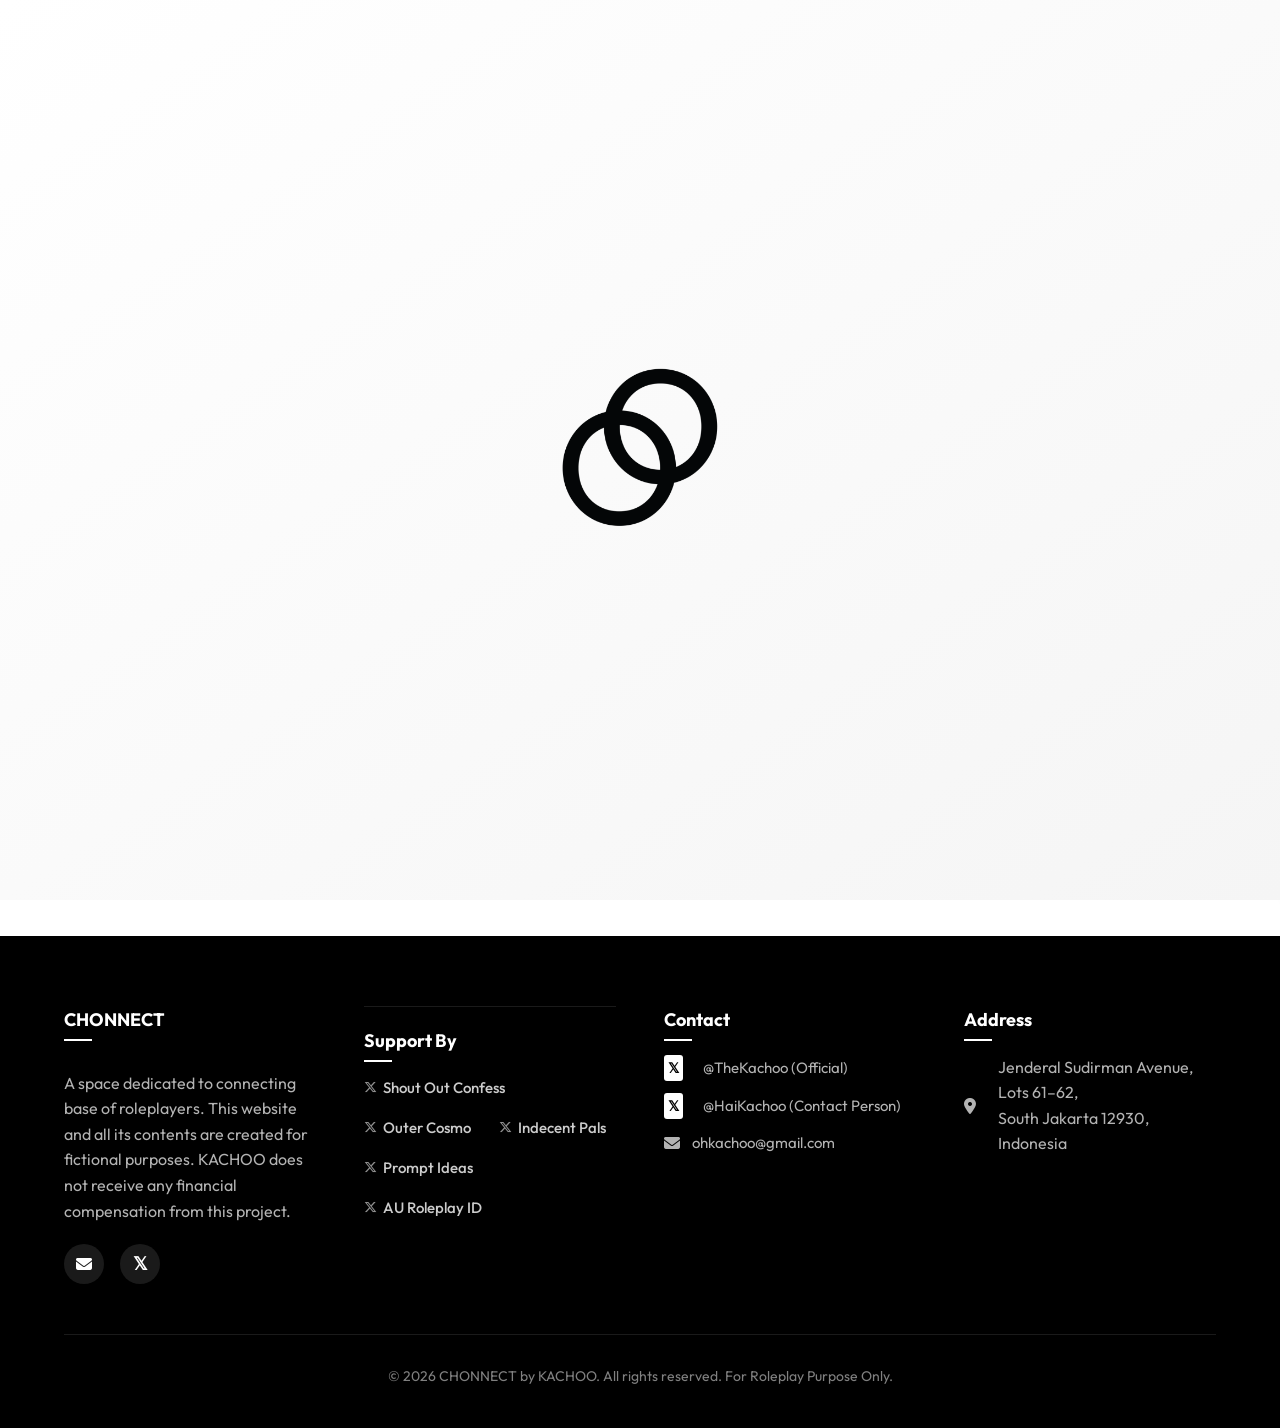
==== commit 96d32624: "Update index.html" ====
--- a/index.html
+++ b/index.html
@@ -4,14 +4,11 @@
     <meta charset="UTF-8">
     <meta name="viewport" content="width=device-width, initial-scale=1.0, maximum-scale=1.0, user-scalable=yes">
     <title>CHONNECT by KACHOO</title>
-    <!-- Google Fonts: Outfit -->
     <link rel="preconnect" href="https://fonts.googleapis.com">
     <link rel="preconnect" href="https://fonts.gstatic.com" crossorigin>
     <link href="https://fonts.googleapis.com/css2?family=Outfit:wght@300;400;500;600;700;800;900&display=swap" rel="stylesheet">
-    <!-- Font Awesome 6 -->
     <link rel="stylesheet" href="https://cdnjs.cloudflare.com/ajax/libs/font-awesome/6.4.0/css/all.min.css">
     <style>
-        /* ROOT VARIABLES - TIDAK DIUBAH */
         :root {
             --primary-black: #000000;
             --primary-white: #FFFFFF;
@@ -22,13 +19,7 @@
             --border-radius: 12px;
             --transition: all 0.3s cubic-bezier(0.4, 0, 0.2, 1);
         }
-
-        * {
-            margin: 0;
-            padding: 0;
-            box-sizing: border-box;
-        }
-
+        * { margin: 0; padding: 0; box-sizing: border-box; }
         body {
             font-family: 'Outfit', sans-serif;
             background-color: var(--primary-white);
@@ -38,687 +29,315 @@
             -webkit-font-smoothing: antialiased;
             -moz-osx-font-smoothing: grayscale;
         }
-
-        .container {
-            max-width: 1200px;
-            margin: 0 auto;
-            padding: 0 24px;
-        }
-
-        /* HEADER - TIDAK DIUBAH */
+        .container { max-width: 1200px; margin: 0 auto; padding: 0 24px; }
+
         header {
-            background-color: var(--primary-white);
+            background-color: rgba(255, 255, 255, 0.98);
             border-bottom: 1px solid rgba(0, 0, 0, 0.08);
             padding: 12px 0;
             position: fixed;
-            top: 0;
-            left: 0;
-            right: 0;
+            top: 0; left: 0; right: 0;
             z-index: 1000;
             backdrop-filter: blur(10px);
-            background-color: rgba(255, 255, 255, 0.98);
-        }
-
-        .header-content {
-            display: flex;
-            justify-content: space-between;
-            align-items: center;
-            gap: 12px;
-        }
-
-        .logo-container {
-            display: flex;
-            align-items: center;
-            cursor: pointer;
-            flex-shrink: 0;
-        }
-
-        .logo-img {
-            height: 44px;
-            width: auto;
-            filter: drop-shadow(0 2px 4px rgba(0, 0, 0, 0.1));
-        }
-
-        /* SEARCH ENGINE - TIDAK DIUBAH */
-        .search-wrapper {
-            flex: 1;
-            max-width: 280px;
-            position: relative;
-        }
-
+            transition: box-shadow 0.3s;
+        }
+        .header-content { display: flex; justify-content: space-between; align-items: center; gap: 12px; }
+        .logo-container { display: flex; align-items: center; cursor: pointer; flex-shrink: 0; }
+        .logo-img { height: 44px; width: auto; }
+
+        .search-wrapper { flex: 1; max-width: 280px; position: relative; }
         .search-box {
-            display: flex;
-            align-items: center;
+            display: flex; align-items: center;
             background: var(--accent-gray);
             border-radius: 40px;
             padding: 6px 12px;
             border: 1px solid rgba(0, 0, 0, 0.08);
             transition: var(--transition);
         }
-
         .search-box:focus-within {
             border-color: var(--primary-black);
             box-shadow: 0 0 0 2px rgba(0,0,0,0.05);
             background: var(--primary-white);
         }
-
-        .search-box i {
-            color: var(--text-gray);
-            font-size: 14px;
-            margin-right: 6px;
-        }
-
+        .search-box i { color: var(--text-gray); font-size: 14px; margin-right: 6px; }
         .search-input {
-            flex: 1;
-            border: none;
-            background: transparent;
-            font-family: 'Outfit', sans-serif;
-            font-size: 14px;
-            padding: 6px 0;
-            outline: none;
-            color: var(--primary-black);
+            flex: 1; border: none; background: transparent;
+            font-family: 'Outfit', sans-serif; font-size: 14px;
+            padding: 6px 0; outline: none; color: var(--primary-black);
             min-width: 0;
         }
-
-        .search-input::placeholder {
-            color: var(--text-gray);
-            font-weight: 400;
-            font-size: 13px;
-        }
-
+        .search-input::placeholder { color: var(--text-gray); font-weight: 400; font-size: 13px; }
         .search-clear {
-            background: none;
-            border: none;
-            color: var(--text-gray);
+            background: none; border: none;
+            color: var(--text-gray); cursor: pointer;
+            font-size: 14px; padding: 4px;
+            border-radius: 50%; display: none;
+            flex-shrink: 0; margin-left: 4px;
+        }
+        .search-clear:hover { color: var(--primary-black); }
+
+        .menu-toggle-btn {
+            display: flex; align-items: center; justify-content: center;
+            width: 44px; height: 44px;
+            background: var(--accent-gray);
+            border: 1px solid rgba(0, 0, 0, 0.08);
+            border-radius: 50%;
             cursor: pointer;
-            font-size: 14px;
-            padding: 4px;
-            border-radius: 50%;
-            display: none;
             transition: var(--transition);
             flex-shrink: 0;
-            margin-left: 4px;
-        }
-
-        .search-clear:hover {
             color: var(--primary-black);
-        }
-
-        /* Desktop Navigation - TIDAK DIUBAH */
-        .desktop-nav {
-            display: flex;
-            gap: 12px;
-            background: transparent;
-            padding: 0;
-            border-radius: 0;
-            flex-shrink: 0;
-            align-items: center;
-        }
-        
-        .nav-icon-link {
-            display: flex;
-            align-items: center;
-            justify-content: center;
-            width: 40px;
-            height: 40px;
-            background: var(--accent-gray);
-            border-radius: 40px;
-            transition: var(--transition);
-            border: 1px solid rgba(0, 0, 0, 0.08);
-            text-decoration: none;
-        }
-        
-        .nav-icon-link:hover {
+            font-size: 18px;
+        }
+        .menu-toggle-btn:hover {
             background: var(--primary-black);
+            color: var(--primary-white);
+            border-color: var(--primary-black);
             transform: translateY(-2px);
             box-shadow: var(--card-shadow);
-            border-color: var(--primary-black);
-        }
-        
-        .nav-icon-img {
-            width: 24px;
-            height: 24px;
-            object-fit: contain;
-            display: block;
-            transition: filter 0.2s;
-        }
-        
-        .nav-icon-link:hover .nav-icon-img {
-            filter: brightness(0) invert(1);
         }
 
         @media (max-width: 768px) {
-            .desktop-nav {
-                display: none;
-            }
-            
-            .search-wrapper {
-                max-width: 200px;
-            }
-            
-            .search-box {
-                padding: 5px 10px;
-            }
-            
-            .search-input {
-                font-size: 12px;
-            }
-            
-            .search-input::placeholder {
-                font-size: 11px;
-            }
-            
-            .logo-img {
-                height: 38px;
-            }
-            
-            .search-clear {
-                font-size: 12px;
-                padding: 2px;
-            }
-        }
-
+            .search-wrapper { max-width: 180px; }
+            .search-box { padding: 5px 10px; }
+            .search-input { font-size: 12px; }
+            .search-input::placeholder { font-size: 11px; }
+            .logo-img { height: 38px; }
+            .menu-toggle-btn { width: 40px; height: 40px; font-size: 16px; }
+        }
         @media (max-width: 480px) {
-            .search-wrapper {
-                max-width: 160px;
-            }
-            
-            .search-box i {
-                font-size: 11px;
-                margin-right: 4px;
-            }
-        }
-
-        /* Mobile Menu Button - TIDAK DIUBAH */
-        .mobile-menu-btn {
-            display: none;
-            background: none;
-            border: none;
-            font-size: 22px;
-            color: var(--primary-black);
-            cursor: pointer;
-            padding: 6px;
-            border-radius: 8px;
-            transition: var(--transition);
-            flex-shrink: 0;
-        }
-
-        @media (max-width: 768px) {
-            .mobile-menu-btn {
-                display: block;
-            }
-        }
-
-        .mobile-menu-btn:hover {
-            background: rgba(0, 0, 0, 0.05);
-        }
-
-        /* Mobile Menu - TIDAK DIUBAH */
+            .search-wrapper { max-width: 140px; }
+            .search-box i { font-size: 11px; margin-right: 4px; }
+            .menu-toggle-btn { width: 38px; height: 38px; font-size: 15px; }
+        }
+
         .mobile-menu {
-            position: fixed;
-            top: 0;
-            right: -300px;
-            width: 280px;
-            height: 100vh;
+            position: fixed; top: 0; right: -320px;
+            width: 300px; height: 100vh;
             background: var(--primary-white);
             box-shadow: -4px 0 24px rgba(0, 0, 0, 0.1);
             padding: 80px 24px 24px;
             transition: right 0.3s cubic-bezier(0.4, 0, 0.2, 1);
-            z-index: 999;
-            overflow-y: auto;
-        }
-
-        .mobile-menu.active {
-            right: 0;
-        }
-
+            z-index: 999; overflow-y: auto;
+        }
+        .mobile-menu.active { right: 0; }
         .mobile-menu-overlay {
-            position: fixed;
-            top: 0;
-            left: 0;
-            right: 0;
-            bottom: 0;
+            position: fixed; top: 0; left: 0; right: 0; bottom: 0;
             background: rgba(0, 0, 0, 0.5);
-            opacity: 0;
-            visibility: hidden;
-            transition: all 0.3s ease;
-            z-index: 998;
-        }
-
-        .mobile-menu-overlay.active {
-            opacity: 1;
-            visibility: visible;
-        }
-
+            opacity: 0; visibility: hidden;
+            transition: all 0.3s ease; z-index: 998;
+        }
+        .mobile-menu-overlay.active { opacity: 1; visibility: visible; }
         .mobile-menu-close {
-            position: absolute;
-            top: 24px;
-            right: 24px;
-            background: none;
-            border: none;
-            font-size: 24px;
-            color: var(--primary-black);
-            cursor: pointer;
-        }
-
-        .mobile-menu-list {
-            list-style: none;
-        }
-
-        .mobile-menu-item {
-            margin-bottom: 16px;
-        }
-
+            position: absolute; top: 24px; right: 24px;
+            background: none; border: none;
+            font-size: 24px; color: var(--primary-black); cursor: pointer;
+            width: 36px; height: 36px;
+            display: flex; align-items: center; justify-content: center;
+            border-radius: 50%;
+            transition: var(--transition);
+        }
+        .mobile-menu-close:hover { background: rgba(0,0,0,0.05); }
+        .mobile-menu-list { list-style: none; }
+        .mobile-menu-item { margin-bottom: 14px; }
         .mobile-menu-link {
-            display: block;
-            padding: 16px;
+            display: flex; padding: 16px;
             background: var(--accent-gray);
             border-radius: var(--border-radius);
-            text-decoration: none;
-            color: var(--primary-black);
-            font-weight: 600;
-            transition: var(--transition);
-            display: flex;
-            align-items: center;
-            gap: 12px;
-        }
-
-        .mobile-menu-link:hover {
-            background: rgba(0, 0, 0, 0.1);
-            transform: translateX(4px);
-        }
-        
-        .mobile-icon-img {
-            width: 24px;
-            height: 24px;
-            object-fit: contain;
-        }
-
-        /* HERO SECTION - TIDAK DIUBAH */
+            text-decoration: none; color: var(--primary-black);
+            font-weight: 600; transition: var(--transition);
+            align-items: center; gap: 12px;
+        }
+        .mobile-menu-link:hover { background: rgba(0, 0, 0, 0.1); transform: translateX(4px); }
+        .mobile-icon-img { width: 24px; height: 24px; object-fit: contain; }
+
         .hero {
             padding: 130px 0 40px;
             background: linear-gradient(135deg, #FFFFFF 0%, #FAFAFA 100%);
-            position: relative;
-            overflow: hidden;
-            display: flex;
-            align-items: center;
-            flex-direction: column;
-        }
-
-        @media (max-width: 768px) {
-            .hero {
-                padding: 115px 0 50px;
-            }
-        }
-
-        .hero-content {
-            max-width: 800px;
-            margin: 0 auto;
-            text-align: center;
-            animation: fadeInUp 1s ease-out;
-        }
-
+            display: flex; align-items: center; flex-direction: column;
+        }
+        @media (max-width: 768px) { .hero { padding: 115px 0 50px; } }
+        .hero-content { max-width: 800px; margin: 0 auto; text-align: center; animation: fadeInUp 1s ease-out; }
         @keyframes fadeInUp {
-            from {
-                opacity: 0;
-                transform: translateY(30px);
-            }
-            to {
-                opacity: 1;
-                transform: translateY(0);
-            }
-        }
-
+            from { opacity: 0; transform: translateY(30px); }
+            to { opacity: 1; transform: translateY(0); }
+        }
         .hero h1 {
             font-size: clamp(2rem, 5vw, 3rem);
-            font-weight: 800;
-            line-height: 1.2;
-            letter-spacing: -0.5px;
-            margin-bottom: 16px;
+            font-weight: 800; line-height: 1.2;
+            letter-spacing: -0.5px; margin-bottom: 16px;
             background: linear-gradient(135deg, #000000 0%, #333333 100%);
             -webkit-background-clip: text;
             -webkit-text-fill-color: transparent;
             background-clip: text;
         }
-
         @media (max-width: 768px) {
-            .hero h1 {
-                font-size: clamp(2.5rem, 8vw, 4.5rem);
-                font-weight: 900;
-                margin-bottom: 20px;
-            }
-        }
-
+            .hero h1 { font-size: clamp(2.5rem, 8vw, 4.5rem); font-weight: 900; margin-bottom: 20px; }
+        }
         .hero-subtitle {
             font-size: clamp(1rem, 4vw, 1.25rem);
-            color: var(--text-gray);
-            max-width: 600px;
-            margin: 0 auto 30px;
-            line-height: 1.7;
-        }
-
-        /* ========== DESAIN LOGO PENDUKUNG YANG DIPERBARUI ========== */
-        /* HANYA MENGUBAH TAMPILAN LOGO, POSISI TETAP DI BAWAH KATEGORI */
+            color: var(--text-gray); max-width: 600px;
+            margin: 0 auto 30px; line-height: 1.7;
+        }
+
         .support-badge-container {
             margin-top: 20px;
+            margin-bottom: 60px;
+            padding: 40px 0 60px;
             text-align: center;
             animation: fadeInUp 0.8s ease-out 0.2s both;
         }
-
+        @media (max-width: 768px) {
+            .support-badge-container { margin-bottom: 40px; padding: 30px 0 40px; }
+        }
         .support-label {
-            font-size: 0.75rem;
-            text-transform: uppercase;
-            letter-spacing: 1px;
-            font-weight: 600;
-            color: var(--text-gray);
-            margin-bottom: 12px;
+            font-size: 0.75rem; text-transform: uppercase;
+            letter-spacing: 1px; font-weight: 600;
+            color: var(--text-gray); margin-bottom: 16px;
             display: inline-block;
             background: rgba(0,0,0,0.03);
-            padding: 4px 12px;
-            border-radius: 40px;
-        }
-
-        /* Logo strip - tanpa background kotak, tanpa border-radius memaksa */
+            padding: 4px 12px; border-radius: 40px;
+        }
         .logo-strip {
-            display: flex;
-            flex-wrap: wrap;
-            justify-content: center;
-            align-items: center;
-            gap: 24px;
-            background: transparent;
-            padding: 8px 16px;
-            margin: 0 auto;
+            display: flex; flex-wrap: wrap;
+            justify-content: center; align-items: center;
+            gap: 24px; background: transparent;
+            padding: 8px 16px; margin: 0 auto;
             max-width: fit-content;
         }
-
-        /* Logo mengikuti bentuk asli gambar (tanpa kotak/lingkaran), ukuran kecil */
         .support-logo {
-            width: 64px;
-            height: auto;
-            max-height: 64px;
+            width: 64px; height: auto; max-height: 64px;
             object-fit: contain;
             transition: var(--transition);
             cursor: pointer;
             background: transparent;
-            padding: 0;
-            box-shadow: none;
-            filter: drop-shadow(0 2px 6px rgba(0,0,0,0.08));
-        }
-
+        }
         .support-logo:hover {
             transform: scale(1.08);
-            filter: drop-shadow(0 6px 12px rgba(0,0,0,0.12));
-        }
-        
-        /* Nama pendukung di bawah logo - ukuran kecil */
+        }
         .logo-caption {
-            text-align: center;
-            font-size: 10px;
-            font-weight: 500;
-            color: var(--text-gray);
-            margin-top: 6px;
-            letter-spacing: 0.2px;
-        }
-        
-        /* Setiap item logo + caption */
-        .support-item {
-            display: flex;
-            flex-direction: column;
-            align-items: center;
-            text-decoration: none;
-            cursor: pointer;
-        }
-
+            text-align: center; font-size: 10px;
+            font-weight: 500; color: var(--text-gray);
+            margin-top: 6px; letter-spacing: 0.2px;
+        }
+        .support-item { display: flex; flex-direction: column; align-items: center; cursor: pointer; }
         @media (max-width: 640px) {
-            .support-logo {
-                width: 52px;
-                max-height: 52px;
-            }
-            .logo-strip {
-                gap: 16px;
-            }
-            .logo-caption {
-                font-size: 9px;
-            }
-        }
-
-        /* MODAL UNTUK ZOOM GAMBAR - TIDAK DIUBAH */
+            .support-logo { width: 52px; max-height: 52px; }
+            .logo-strip { gap: 16px; }
+            .logo-caption { font-size: 9px; }
+        }
+
         .image-modal {
-            display: none;
-            position: fixed;
-            top: 0;
-            left: 0;
-            width: 100%;
-            height: 100%;
+            display: none; position: fixed;
+            top: 0; left: 0; width: 100%; height: 100%;
             background-color: rgba(0, 0, 0, 0.9);
             z-index: 10000;
-            justify-content: center;
-            align-items: center;
+            justify-content: center; align-items: center;
             cursor: pointer;
-            animation: fadeIn 0.3s ease;
-        }
-        
-        @keyframes fadeIn {
-            from { opacity: 0; }
-            to { opacity: 1; }
-        }
-        
-        .image-modal.active {
-            display: flex;
-        }
-        
+        }
+        .image-modal.active { display: flex; }
         .modal-image {
-            max-width: 90%;
-            max-height: 90%;
-            object-fit: contain;
-            border-radius: 12px;
+            max-width: 90%; max-height: 90%;
+            object-fit: contain; border-radius: 12px;
             box-shadow: 0 0 30px rgba(0,0,0,0.5);
-            animation: zoomIn 0.3s ease;
-        }
-        
-        @keyframes zoomIn {
-            from {
-                transform: scale(0.9);
-                opacity: 0;
-            }
-            to {
-                transform: scale(1);
-                opacity: 1;
-            }
-        }
-        
+        }
         .modal-close {
-            position: absolute;
-            top: 20px;
-            right: 35px;
-            color: white;
-            font-size: 40px;
-            font-weight: bold;
-            cursor: pointer;
-            transition: 0.3s;
-            z-index: 10001;
-        }
-        
-        .modal-close:hover {
-            color: #ccc;
-            transform: scale(1.1);
-        }
-
-        /* SPLASH SCREEN - TIDAK DIUBAH */
+            position: absolute; top: 20px; right: 35px;
+            color: white; font-size: 40px; font-weight: bold;
+            cursor: pointer; transition: 0.3s; z-index: 10001;
+        }
+        .modal-close:hover { color: #ccc; transform: scale(1.1); }
+
         .splash {
-            position: fixed;
-            top: 0;
-            left: 0;
-            width: 100%;
-            height: 100%;
+            position: fixed; top: 0; left: 0;
+            width: 100%; height: 100%;
             background: linear-gradient(145deg, #ffffff 0%, #f5f5f5 100%);
-            display: flex;
-            align-items: center;
-            justify-content: center;
-            z-index: 9999;
-            opacity: 1;
+            display: flex; align-items: center; justify-content: center;
+            z-index: 9999; opacity: 1;
             transition: opacity 0.6s ease-out;
             pointer-events: none;
         }
-
-        .splash.fade-out {
-            opacity: 0;
-        }
-
+        .splash.fade-out { opacity: 0; }
         .splash-logo {
-            width: 220px;
-            max-width: 60vw;
-            height: auto;
-            aspect-ratio: 1/1;
+            width: 220px; max-width: 60vw; height: auto;
             object-fit: contain;
-            filter: drop-shadow(0 4px 20px rgba(0, 0, 0, 0.08));
             animation: splashPulse 2s infinite alternate ease-in-out;
         }
-
         @keyframes splashPulse {
             0% { transform: scale(0.98); opacity: 0.9; }
             100% { transform: scale(1.02); opacity: 1; }
         }
 
-        /* ========== KATEGORI SECTION - HANYA DESAIN YANG DIUBAH ========== */
-        .category-section {
-            padding: 20px 0 40px;
-            background: var(--primary-white);
-        }
-
-        @media (max-width: 768px) {
-            .category-section {
-                padding: 30px 0 30px;
-            }
-        }
-
+        .category-section { padding: 20px 0 40px; background: var(--primary-white); }
+        @media (max-width: 768px) { .category-section { padding: 30px 0 30px; } }
         .section-title {
             text-align: center;
             font-size: clamp(1.6rem, 4vw, 2.2rem);
-            font-weight: 800;
-            margin-bottom: 8px;
+            font-weight: 800; margin-bottom: 8px;
             letter-spacing: -0.3px;
         }
-
         .section-subtitle {
-            text-align: center;
-            color: var(--text-gray);
-            max-width: 600px;
-            margin: 0 auto 24px;
+            text-align: center; color: var(--text-gray);
+            max-width: 600px; margin: 0 auto 24px;
             font-size: clamp(0.9rem, 3vw, 1rem);
         }
-
         .category-grid {
             display: grid;
             grid-template-columns: repeat(2, 1fr);
-            gap: 16px;
-            margin-top: 0;
-        }
-
+            gap: 16px; margin-top: 0;
+        }
         @media (min-width: 600px) {
-            .category-grid {
-                grid-template-columns: repeat(3, 1fr);
-                gap: 20px;
-            }
-        }
-
+            .category-grid { grid-template-columns: repeat(3, 1fr); gap: 20px; }
+        }
         @media (min-width: 900px) {
-            .category-grid {
-                grid-template-columns: repeat(6, 1fr);
-                gap: 18px;
-            }
-        }
-
-        /* DESAIN TOMBOL KATEGORI YANG DIPERBARUI - LEBIH BAGUS DI MOBILE */
+            .category-grid { grid-template-columns: repeat(6, 1fr); gap: 18px; }
+        }
         .cat-btn {
             background: var(--primary-white);
             border: 1px solid rgba(0, 0, 0, 0.1);
             border-radius: 60px;
             padding: 14px 8px;
             font-family: 'Outfit', sans-serif;
-            font-weight: 700;
-            text-transform: uppercase;
-            font-size: 0.75rem;
-            letter-spacing: 0.8px;
-            color: var(--primary-black);
-            cursor: pointer;
-            transition: all 0.25s ease;
-            width: 100%;
-            text-align: center;
-            line-height: 1.3;
-            background-color: white;
+            font-weight: 700; text-transform: uppercase;
+            font-size: 0.75rem; letter-spacing: 0.8px;
+            color: var(--primary-black); cursor: pointer;
+            transition: all 0.25s ease; width: 100%;
+            text-align: center; line-height: 1.3;
             box-shadow: 0 2px 8px rgba(0, 0, 0, 0.04);
         }
-
         .cat-btn:hover {
             transform: translateY(-3px);
             border-color: rgba(0, 0, 0, 0.25);
             box-shadow: 0 8px 20px rgba(0, 0, 0, 0.1);
         }
-        
-        .cat-btn:active {
-            transform: scale(0.97);
-        }
-
+        .cat-btn:active { transform: scale(0.97); }
         .active-cat-indicator {
             background-color: var(--primary-black);
             color: var(--primary-white);
             border-color: var(--primary-black);
             box-shadow: 0 4px 12px rgba(0, 0, 0, 0.15);
         }
-        
-        .active-cat-indicator:hover {
-            background-color: var(--primary-black);
-            color: white;
-        }
-
+        .active-cat-indicator:hover { background-color: var(--primary-black); color: white; }
         @media (max-width: 480px) {
-            .cat-btn {
-                font-size: 0.7rem;
-                padding: 12px 6px;
-                letter-spacing: 0.5px;
-            }
-        }
-
-        /* LIST USER SECTION - TIDAK DIUBAH */
-        .list-section {
-            padding: 20px 0 60px;
-            background: var(--accent-gray);
-        }
-
+            .cat-btn { font-size: 0.7rem; padding: 12px 6px; letter-spacing: 0.5px; }
+        }
+
+        .list-section { padding: 20px 0 60px; background: var(--accent-gray); }
         .list-title {
-            font-size: 22px;
-            font-weight: 700;
-            margin-bottom: 24px;
-            color: var(--primary-black);
-            display: flex;
-            align-items: center;
-            gap: 12px;
-        }
-
-        .list-title i {
-            color: var(--text-gray);
-        }
-
+            font-size: 22px; font-weight: 700;
+            margin-bottom: 24px; color: var(--primary-black);
+            display: flex; align-items: center; gap: 12px;
+        }
+        .list-title i { color: var(--text-gray); }
         .user-grid {
-            display: grid;
-            grid-template-columns: 1fr;
+            display: grid; grid-template-columns: 1fr;
             gap: 20px;
         }
-
         @media (min-width: 600px) {
-            .user-grid {
-                grid-template-columns: repeat(2, 1fr);
-                gap: 22px;
-            }
-        }
-
+            .user-grid { grid-template-columns: repeat(2, 1fr); gap: 22px; }
+        }
         @media (min-width: 900px) {
-            .user-grid {
-                grid-template-columns: repeat(3, 1fr);
-            }
-        }
-
+            .user-grid { grid-template-columns: repeat(3, 1fr); }
+        }
         .user-item {
             background: var(--primary-white);
             border: 1px solid rgba(0, 0, 0, 0.08);
@@ -728,277 +347,150 @@
             box-shadow: var(--card-shadow);
             transform: translateY(0);
         }
-
         .user-item:hover {
             transform: translateY(-6px) scale(1.02);
             box-shadow: var(--hover-shadow);
         }
-
         .user-link-card {
-            text-decoration: none;
-            color: inherit;
-            display: flex;
-            align-items: center;
-            gap: 18px;
-            width: 100%;
-        }
-
+            text-decoration: none; color: inherit;
+            display: flex; align-items: center;
+            gap: 18px; width: 100%;
+        }
         .user-logo {
-            width: 68px;
-            height: 68px;
-            border-radius: 16px;
-            object-fit: cover;
+            width: 68px; height: 68px;
+            border-radius: 16px; object-fit: cover;
             background: var(--accent-gray);
             border: 1px solid rgba(0, 0, 0, 0.05);
-            flex-shrink: 0;
-            transition: var(--transition);
-        }
-
-        .user-item:hover .user-logo {
-            transform: scale(1.05);
-        }
-
-        .user-info {
-            display: flex;
-            flex-direction: column;
-            gap: 6px;
-            flex: 1;
-        }
-
+            flex-shrink: 0; transition: var(--transition);
+        }
+        .user-item:hover .user-logo { transform: scale(1.05); }
+        .user-info { display: flex; flex-direction: column; gap: 6px; flex: 1; }
         .user-name-row {
-            display: flex;
-            align-items: baseline;
-            flex-wrap: wrap;
-            gap: 8px;
-        }
-
-        .user-name {
-            font-weight: 700;
-            font-size: 1.15rem;
-            color: var(--primary-black);
-        }
-
-        .user-username {
-            font-weight: 400;
-            font-size: 0.85rem;
-            color: var(--text-gray);
-        }
-
-        .user-bio {
-            font-weight: 400;
-            font-size: 0.9rem;
-            color: var(--text-gray);
-            line-height: 1.4;
-        }
-
+            display: flex; align-items: baseline;
+            flex-wrap: wrap; gap: 8px;
+        }
+        .user-name { font-weight: 700; font-size: 1.15rem; color: var(--primary-black); }
+        .user-username { font-weight: 400; font-size: 0.85rem; color: var(--text-gray); }
+        .user-bio { font-weight: 400; font-size: 0.9rem; color: var(--text-gray); line-height: 1.4; }
         .empty-state {
-            grid-column: 1/-1;
-            text-align: center;
+            grid-column: 1/-1; text-align: center;
             padding: 50px 20px;
             background: var(--primary-white);
             border-radius: var(--border-radius);
+            color: var(--text-gray); font-size: 1rem;
+            border: 1px dashed rgba(0,0,0,0.1);
+        }
+        .loading-state {
+            grid-column: 1/-1; text-align: center;
+            padding: 50px 20px;
             color: var(--text-gray);
-            font-size: 1rem;
-            border: 1px dashed rgba(0,0,0,0.1);
-        }
-
-        /* FOOTER - TIDAK DIUBAH */
+        }
+        .loading-state i { font-size: 32px; margin-bottom: 12px; display: block; }
+
         footer {
             background: var(--primary-black);
             color: var(--primary-white);
             padding: 70px 0 40px;
         }
-
-        @media (max-width: 768px) {
-            footer {
-                padding: 50px 0 30px;
-            }
-        }
-
+        @media (max-width: 768px) { footer { padding: 50px 0 30px; } }
         .footer-content {
             display: grid;
             grid-template-columns: repeat(auto-fit, minmax(250px, 1fr));
-            gap: 48px;
-            margin-bottom: 50px;
-        }
-
-        @media (max-width: 768px) {
-            .footer-content {
-                gap: 32px;
-            }
-        }
-
+            gap: 48px; margin-bottom: 50px;
+        }
+        @media (max-width: 768px) { .footer-content { gap: 32px; } }
         .footer-section h3 {
-            font-size: 18px;
-            font-weight: 700;
-            margin-bottom: 20px;
-            position: relative;
+            font-size: 18px; font-weight: 700;
+            margin-bottom: 20px; position: relative;
             display: inline-block;
         }
-
         .footer-section h3::after {
-            content: '';
-            position: absolute;
-            bottom: -6px;
-            left: 0;
-            width: 28px;
-            height: 2px;
+            content: ''; position: absolute;
+            bottom: -6px; left: 0;
+            width: 28px; height: 2px;
             background: var(--primary-white);
         }
-
-        .footer-links {
-            list-style: none;
-        }
-
+        .footer-links { list-style: none; }
         .footer-links li {
             margin-bottom: 12px;
-            display: flex;
-            align-items: center;
-            gap: 12px;
-        }
-
+            display: flex; align-items: center; gap: 12px;
+        }
         .footer-links a {
             color: rgba(255, 255, 255, 0.7);
-            text-decoration: none;
-            font-size: 15px;
+            text-decoration: none; font-size: 15px;
             transition: var(--transition);
         }
-
-        .footer-links a:hover {
-            color: var(--primary-white);
-            transform: translateX(4px);
-        }
-
-        .social-links {
-            display: flex;
-            gap: 16px;
-            margin-top: 20px;
-        }
-
+        .footer-links a:hover { color: var(--primary-white); transform: translateX(4px); }
+        .social-links { display: flex; gap: 16px; margin-top: 20px; }
         .social-link {
-            display: inline-flex;
-            align-items: center;
-            justify-content: center;
-            width: 40px;
-            height: 40px;
+            display: inline-flex; align-items: center; justify-content: center;
+            width: 40px; height: 40px;
             background: rgba(255, 255, 255, 0.1);
-            border-radius: 50%;
-            color: var(--primary-white);
-            text-decoration: none;
-            transition: var(--transition);
-        }
-
+            border-radius: 50%; color: var(--primary-white);
+            text-decoration: none; transition: var(--transition);
+        }
         .social-link:hover {
             background: var(--primary-white);
             color: var(--primary-black);
             transform: translateY(-4px);
         }
-
-        .x-logo {
-            font-family: 'Outfit', sans-serif;
-            font-weight: 900;
-            font-size: 18px;
-        }
-
+        .x-logo { font-family: 'Outfit', sans-serif; font-weight: 900; font-size: 18px; }
         .featured-support {
-            margin-bottom: 48px;
-            padding-top: 20px;
+            margin-bottom: 48px; padding-top: 20px;
             border-top: 1px solid rgba(255,255,255,0.1);
         }
         .featured-support h4 {
-            font-size: 18px;
-            font-weight: 700;
-            margin-bottom: 20px;
-            position: relative;
-            display: inline-block;
-            letter-spacing: 0px;
-            text-transform: none;
-            color: var(--primary-white);
+            font-size: 18px; font-weight: 700;
+            margin-bottom: 20px; position: relative;
+            display: inline-block; color: var(--primary-white);
         }
         .featured-support h4::after {
-            content: '';
-            position: absolute;
-            bottom: -6px;
-            left: 0;
-            width: 28px;
-            height: 2px;
+            content: ''; position: absolute;
+            bottom: -6px; left: 0;
+            width: 28px; height: 2px;
             background: var(--primary-white);
         }
         .support-links {
-            display: flex;
-            flex-wrap: wrap;
-            gap: 28px;
-            align-items: center;
+            display: flex; flex-wrap: wrap;
+            gap: 28px; align-items: center;
             row-gap: 16px;
         }
         .support-link-item {
             color: rgba(255,255,255,0.8);
-            text-decoration: none;
-            font-size: 15px;
-            font-weight: 500;
-            transition: 0.2s;
-            display: inline-flex;
-            align-items: center;
-            gap: 6px;
-        }
-        .support-link-item:hover {
-            color: white;
-            transform: translateX(3px);
-        }
-        .support-link-item i {
-            font-size: 13px;
-            opacity: 0.7;
-        }
+            text-decoration: none; font-size: 15px;
+            font-weight: 500; transition: 0.2s;
+            display: inline-flex; align-items: center; gap: 6px;
+        }
+        .support-link-item:hover { color: white; transform: translateX(3px); }
+        .support-link-item i { font-size: 13px; opacity: 0.7; }
         @media (max-width: 600px) {
-            .support-links {
-                gap: 18px;
-                flex-direction: column;
-                align-items: flex-start;
-            }
-        }
-
+            .support-links { gap: 18px; flex-direction: column; align-items: flex-start; }
+        }
         .copyright {
-            text-align: center;
-            padding-top: 30px;
+            text-align: center; padding-top: 30px;
             border-top: 1px solid rgba(255, 255, 255, 0.1);
             color: rgba(255, 255, 255, 0.5);
             font-size: 14px;
         }
-
         @media (max-width: 480px) {
-            .container {
-                padding: 0 16px;
-            }
-            
-            .user-link-card {
-                flex-direction: column;
-                text-align: center;
-            }
-            
-            .user-name-row {
-                justify-content: center;
-            }
-            
-            .user-logo {
-                width: 80px;
-                height: 80px;
-            }
-        }
-        
+            .container { padding: 0 16px; }
+            .user-link-card { flex-direction: column; text-align: center; }
+            .user-name-row { justify-content: center; }
+            .user-logo { width: 80px; height: 80px; }
+        }
         .search-highlight {
             background-color: rgba(0,0,0,0.08);
-            font-weight: 700;
-            border-radius: 4px;
+            font-weight: 700; border-radius: 4px;
             padding: 0 2px;
         }
     </style>
 </head>
 <body>
     <div id="splash" class="splash">
-        <img src="logochonnect1.png" alt="CHONNECT logo" class="splash-logo" onerror="this.src='data:image/svg+xml,%3Csvg%20xmlns%3D%22http%3A%2F%2Fwww.w3.org%2F2000%2Fsvg%22%20width%3D%22800%22%20height%3D%22800%22%20viewBox%3D%220%200%20800%20800%22%3E%3Crect%20width%3D%22800%22%20height%3D%22800%22%20fill%3D%22%23f0f0f0%22%2F%3E%3Ctext%20x%3D%22400%22%20y%3D%22420%22%20font-family%3D%22Outfit%2C%20sans-serif%22%20font-size%3D%2270%22%20fill%3D%22%23333%22%20text-anchor%3D%22middle%22%20dominant-baseline%3D%22middle%22%3ECHONNECT%3C%2Ftext%3E%3C%2Fsvg%3E');">
+        <img src="logochonnect1.png" alt="CHONNECT logo" class="splash-logo"
+             onerror="this.src='data:image/svg+xml,%3Csvg%20xmlns%3D%22http%3A%2F%2Fwww.w3.org%2F2000%2Fsvg%22%20width%3D%22800%22%20height%3D%22800%22%3E%3Crect%20width%3D%22800%22%20height%3D%22800%22%20fill%3D%22%23f0f0f0%22%2F%3E%3Ctext%20x%3D%22400%22%20y%3D%22420%22%20font-family%3D%22Outfit%22%20font-size%3D%2270%22%20fill%3D%22%23333%22%20text-anchor%3D%22middle%22%3ECHONNECT%3C%2Ftext%3E%3C%2Fsvg%3E'">
     </div>
 
-    <!-- MODAL UNTUK ZOOM GAMBAR (tetap dipertahankan untuk keperluan lain jika diperlukan) -->
     <div id="imageModal" class="image-modal" onclick="closeModal()">
         <span class="modal-close" onclick="closeModal()">&times;</span>
         <img class="modal-image" id="modalImage" src="" alt="Zoomed Logo">
@@ -1009,7 +501,7 @@
             <div class="logo-container" onclick="window.scrollTo({top: 0, behavior: 'smooth'})">
                 <img src="logochonnect1.png" alt="CHONNECT Logo" class="logo-img">
             </div>
-            
+
             <div class="search-wrapper">
                 <div class="search-box">
                     <i class="fas fa-search"></i>
@@ -1017,49 +509,53 @@
                     <button class="search-clear" id="searchClearBtn"><i class="fas fa-times-circle"></i></button>
                 </div>
             </div>
-            
-            <nav class="desktop-nav">
-                <a href="https://thekachoo.github.io/Home/" class="nav-icon-link" target="_blank" rel="noopener">
-                    <img src="logo-thekachoo.png" alt="Kachoo" class="nav-icon-img" onerror="this.src='data:image/svg+xml,%3Csvg%20xmlns%3D%22http%3A%2F%2Fwww.w3.org%2F2000%2Fsvg%22%20width%3D%2240%22%20height%3D%2240%22%20viewBox%3D%220%200%2040%2040%22%3E%3Ccircle%20cx%3D%2220%22%20cy%3D%2220%22%20r%3D%2220%22%20fill%3D%22%23eee%22%2F%3E%3Ctext%20x%3D%2220%22%20y%3D%2226%22%20font-size%3D%2212%22%20text-anchor%3D%22middle%22%3EK%3C%2Ftext%3E%3C%2Fsvg%3E'">
-                </a>
-                <a href="https://thekachoo.github.io/CHOBANK/" class="nav-icon-link" target="_blank" rel="noopener">
-                    <img src="chobank1.png" alt="Chobank" class="nav-icon-img" onerror="this.src='data:image/svg+xml,%3Csvg%20xmlns%3D%22http%3A%2F%2Fwww.w3.org%2F2000%2Fsvg%22%20width%3D%2240%22%20height%3D%2240%22%20viewBox%3D%220%200%2040%2040%22%3E%3Ccircle%20cx%3D%2220%22%20cy%3D%2220%22%20r%3D%2220%22%20fill%3D%22%23eee%22%2F%3E%3Ctext%20x%3D%2220%22%20y%3D%2226%22%20font-size%3D%2212%22%20text-anchor%3D%22middle%22%3EC%3C%2Ftext%3E%3C%2Fsvg%3E'">
-                </a>
-            </nav>
-            
-            <button class="mobile-menu-btn" id="mobileMenuBtn">
+
+            <button class="menu-toggle-btn" id="mobileMenuBtn" aria-label="Menu">
                 <i class="fas fa-bars"></i>
             </button>
         </div>
     </header>
 
-   <div class="mobile-menu-overlay" id="mobileMenuOverlay"></div>
-<div class="mobile-menu" id="mobileMenu">
-    <button class="mobile-menu-close" id="mobileMenuClose">
-        <i class="fas fa-times"></i>
-    </button>
-    <ul class="mobile-menu-list">
-        <!-- NEW: Registrasi menu item added before Kachoo -->
-        <li class="mobile-menu-item">
-            <a href="DaftarChonnect.html" class="mobile-menu-link">
-                <i class="fas fa-edit" style="width: 24px; text-align: center; color: black;"></i>
-                Registrasi
-            </a>
-        </li>
-        <li class="mobile-menu-item">
-            <a href="https://thekachoo.github.io/Home/" class="mobile-menu-link" target="_blank" rel="noopener">
-                <img src="thekachoologo.png" class="mobile-icon-img" onerror="this.src='data:image/svg+xml,%3Csvg%20xmlns%3D%22http%3A%2F%2Fwww.w3.org%2F2000%2Fsvg%22%20width%3D%2224%22%20height%3D%2224%22%20viewBox%3D%220%200%2024%2024%22%3E%3Ccircle%20cx%3D%2212%22%20cy%3D%2212%22%20r%3D%2212%22%20fill%3D%22%23ccc%22%2F%3E%3Ctext%20x%3D%2212%22%20y%3D%2216%22%20font-size%3D%228%22%20text-anchor%3D%22middle%22%3EK%3C%2Ftext%3E%3C%2Fsvg%3E'">
-                Kachoo
-            </a>
-        </li>
-        <li class="mobile-menu-item">
-            <a href="https://thekachoo.github.io/CHOBANK/" class="mobile-menu-link" target="_blank" rel="noopener">
-                <img src="chobank1.png" class="mobile-icon-img" onerror="this.src='data:image/svg+xml,%3Csvg%20xmlns%3D%22http%3A%2F%2Fwww.w3.org%2F2000%2Fsvg%22%20width%3D%2224%22%20height%3D%2224%22%20viewBox%3D%220%200%2024%2024%22%3E%3Ccircle%20cx%3D%2212%22%20cy%3D%2212%22%20r%3D%2212%22%20fill%3D%22%23ccc%22%2F%3E%3Ctext%20x%3D%2212%22%20y%3D%2216%22%20font-size%3D%228%22%20text-anchor%3D%22middle%22%3EC%3C%2Ftext%3E%3C%2Fsvg%3E'">
-                Chobank
-            </a>
-        </li>
-    </ul>
-</div>
+    <div class="mobile-menu-overlay" id="mobileMenuOverlay"></div>
+    <div class="mobile-menu" id="mobileMenu">
+        <button class="mobile-menu-close" id="mobileMenuClose" aria-label="Close">
+            <i class="fas fa-times"></i>
+        </button>
+        <ul class="mobile-menu-list">
+            <li class="mobile-menu-item">
+                <a href="DaftarChonnect.html" class="mobile-menu-link">
+                    <i class="fas fa-edit" style="width: 24px; text-align: center;"></i>
+                    Registrasi
+                </a>
+            </li>
+            <li class="mobile-menu-item">
+                <a href="https://thekachoo.github.io/Home/" class="mobile-menu-link" target="_blank" rel="noopener">
+                    <img src="logo-thekachoo.png" class="mobile-icon-img"
+                         onerror="this.src='data:image/svg+xml,%3Csvg%20xmlns%3D%22http%3A%2F%2Fwww.w3.org%2F2000%2Fsvg%22%20width%3D%2224%22%20height%3D%2224%22%3E%3Ccircle%20cx%3D%2212%22%20cy%3D%2212%22%20r%3D%2212%22%20fill%3D%22%23ccc%22%2F%3E%3Ctext%20x%3D%2212%22%20y%3D%2216%22%20font-size%3D%228%22%20text-anchor%3D%22middle%22%3EK%3C%2Ftext%3E%3C%2Fsvg%3E'">
+                    The Kachoo
+                </a>
+            </li>
+            <li class="mobile-menu-item">
+                <a href="https://thekachoo.github.io/CHOBANK/" class="mobile-menu-link" target="_blank" rel="noopener">
+                    <img src="chobank1.png" class="mobile-icon-img"
+                         onerror="this.src='data:image/svg+xml,%3Csvg%20xmlns%3D%22http%3A%2F%2Fwww.w3.org%2F2000%2Fsvg%22%20width%3D%2224%22%20height%3D%2224%22%3E%3Ccircle%20cx%3D%2212%22%20cy%3D%2212%22%20r%3D%2212%22%20fill%3D%22%23ccc%22%2F%3E%3Ctext%20x%3D%2212%22%20y%3D%2216%22%20font-size%3D%228%22%20text-anchor%3D%22middle%22%3EC%3C%2Ftext%3E%3C%2Fsvg%3E'">
+                    Chobank
+                </a>
+            </li>
+            <li class="mobile-menu-item">
+                <a href="https://thekachoo.github.io/CHOSONG/" class="mobile-menu-link" target="_blank" rel="noopener">
+                    <i class="fas fa-music" style="width: 24px; text-align: center;"></i>
+                    Chosong
+                </a>
+            </li>
+            <li class="mobile-menu-item">
+                <a href="https://thekachoo.github.io/CHODATE/" class="mobile-menu-link" target="_blank" rel="noopener">
+                    <i class="fas fa-heart" style="width: 24px; text-align: center;"></i>
+                    Chodate
+                </a>
+            </li>
+        </ul>
+    </div>
 
     <section class="hero">
         <div class="container hero-content">
@@ -1088,35 +584,35 @@
     <section class="list-section" id="listSection" style="display: none;">
         <div class="container">
             <div class="list-title" id="activeCategoryTitle">
-                <i class="fas fa-users"></i> 
+                <i class="fas fa-users"></i>
                 <span id="categoryNameDisplay">PILIH KATEGORI</span>
             </div>
             <div id="userListContainer" class="user-grid"></div>
         </div>
     </section>
 
-    <!-- CONTAINER PENDUKUNG - TETAP DI BAWAH KATEGORI (POSISI ASLI) -->
     <div class="container support-badge-container">
         <div class="support-label">Pihak yang mendukung fitur Chonnect</div>
         <div class="logo-strip">
             <div class="support-item" onclick="window.open('https://x.com/txtdrreizei', '_blank')">
-                <img src="SOC.png" alt="support logo" class="support-logo" onerror="this.src='data:image/svg+xml,%3Csvg%20xmlns%3D%22http%3A%2F%2Fwww.w3.org%2F2000%2Fsvg%22%20width%3D%22800%22%20height%3D%22800%22%20viewBox%3D%220%200%20800%20800%22%3E%3Crect%20width%3D%22800%22%20height%3D%22800%22%20fill%3D%22%23eee%22%2F%3E%3Ctext%20x%3D%22400%22%20y%3D%22420%22%20font-size%3D%2250%22%20fill%3D%22%23999%22%20text-anchor%3D%22middle%22%3EC1%3C%2Ftext%3E%3C%2Fsvg%3E'">
+                <img src="SOC.png" alt="support logo" class="support-logo"
+                     onerror="this.src='data:image/svg+xml,%3Csvg%20xmlns%3D%22http%3A%2F%2Fwww.w3.org%2F2000%2Fsvg%22%20width%3D%22800%22%20height%3D%22800%22%3E%3Crect%20width%3D%22800%22%20height%3D%22800%22%20fill%3D%22%23eee%22%2F%3E%3Ctext%20x%3D%22400%22%20y%3D%22420%22%20font-size%3D%2250%22%20fill%3D%22%23999%22%20text-anchor%3D%22middle%22%3EC1%3C%2Ftext%3E%3C%2Fsvg%3E'">
                 <span class="logo-caption">Shout Out Confess</span>
             </div>
             <div class="support-item" onclick="window.open('https://x.com/Outer_Cosmo', '_blank')">
-                <img src="outer.png" alt="support logo" class="support-logo" onerror="this.src='data:image/svg+xml,%3Csvg%20xmlns%3D%22http%3A%2F%2Fwww.w3.org%2F2000%2Fsvg%22%20width%3D%22800%22%20height%3D%22800%22%20viewBox%3D%220%200%20800%20800%22%3E%3Crect%20width%3D%22800%22%20height%3D%22800%22%20fill%3D%22%23ddd%22%2F%3E%3Ctext%20x%3D%22400%22%20y%3D%22420%22%20font-size%3D%2260%22%20fill%3D%22%23666%22%20text-anchor%3D%22middle%22%3Eouter%3C%2Ftext%3E%3C%2Fsvg%3E'">
+                <img src="outer.png" alt="support logo" class="support-logo">
                 <span class="logo-caption">Outer Cosmo</span>
             </div>
             <div class="support-item" onclick="window.open('https://x.com/indecentpals', '_blank')">
-                <img src="IndecentPals.png" alt="support logo" class="support-logo" onerror="this.src='data:image/svg+xml,%3Csvg%20xmlns%3D%22http%3A%2F%2Fwww.w3.org%2F2000%2Fsvg%22%20width%3D%22800%22%20height%3D%22800%22%20viewBox%3D%220%200%20800%20800%22%3E%3Crect%20width%3D%22800%22%20height%3D%22800%22%20fill%3D%22%23eee%22%2F%3E%3Ctext%20x%3D%22400%22%20y%3D%22420%22%20font-size%3D%2250%22%20fill%3D%22%23999%22%20text-anchor%3D%22middle%22%3EC2%3C%2Ftext%3E%3C%2Fsvg%3E'">
+                <img src="IndecentPals.png" alt="support logo" class="support-logo">
                 <span class="logo-caption">Indecent Pals</span>
             </div>
             <div class="support-item" onclick="window.open('https://x.com/promptideas', '_blank')">
-                <img src="PromptIdeas.png" alt="support logo" class="support-logo" onerror="this.src='data:image/svg+xml,%3Csvg%20xmlns%3D%22http%3A%2F%2Fwww.w3.org%2F2000%2Fsvg%22%20width%3D%22800%22%20height%3D%22800%22%20viewBox%3D%220%200%20800%20800%22%3E%3Crect%20width%3D%22800%22%20height%3D%22800%22%20fill%3D%22%23eee%22%2F%3E%3Ctext%20x%3D%22400%22%20y%3D%22420%22%20font-size%3D%2250%22%20fill%3D%22%23999%22%20text-anchor%3D%22middle%22%3EC3%3C%2Ftext%3E%3C%2Fsvg%3E'">
+                <img src="PromptIdeas.png" alt="support logo" class="support-logo">
                 <span class="logo-caption">Prompt Ideas</span>
             </div>
             <div class="support-item" onclick="window.open('https://x.com/AUroleplayID', '_blank')">
-                <img src="AURPID.png" alt="support logo" class="support-logo" onerror="this.src='data:image/svg+xml,%3Csvg%20xmlns%3D%22http%3A%2F%2Fwww.w3.org%2F2000%2Fsvg%22%20width%3D%22800%22%20height%3D%22800%22%20viewBox%3D%220%200%20800%20800%22%3E%3Crect%20width%3D%22800%22%20height%3D%22800%22%20fill%3D%22%23eee%22%2F%3E%3Ctext%20x%3D%22400%22%20y%3D%22420%22%20font-size%3D%2250%22%20fill%3D%22%23999%22%20text-anchor%3D%22middle%22%3EC4%3C%2Ftext%3E%3C%2Fsvg%3E'">
+                <img src="AURPID.png" alt="support logo" class="support-logo">
                 <span class="logo-caption">AU Roleplay ID</span>
             </div>
         </div>
@@ -1131,12 +627,8 @@
                         A space dedicated to connecting base of roleplayers. This website and all its contents are created for fictional purposes. KACHOO does not receive any financial compensation from this project.
                     </p>
                     <div class="social-links">
-                        <a href="mailto:ohkachoo@gmail.com" class="social-link">
-                            <i class="fas fa-envelope"></i>
-                        </a>
-                        <a href="https://twitter.com/thekachoo" target="_blank" class="social-link">
-                            <span class="x-logo">𝕏</span>
-                        </a>
+                        <a href="mailto:ohkachoo@gmail.com" class="social-link"><i class="fas fa-envelope"></i></a>
+                        <a href="https://twitter.com/thekachoo" target="_blank" class="social-link"><span class="x-logo">𝕏</span></a>
                     </div>
                 </div>
 
@@ -1150,22 +642,25 @@
                         <a href="https://x.com/AuRoleplayID" target="_blank" class="support-link-item"><i class="fa-brands fa-x-twitter"></i>AU Roleplay ID</a>
                     </div>
                 </div>
-                
+
                 <div class="footer-section">
                     <h3>Contact</h3>
                     <ul class="footer-links">
-                        <li><span class="x-logo" style="color: #000000; background: white; border-radius: 3px; padding: 2px 4px; font-size: 14px; margin-right: 8px;">𝕏</span>
+                        <li>
+                            <span class="x-logo" style="color: #000000; background: white; border-radius: 3px; padding: 2px 4px; font-size: 14px; margin-right: 8px;">𝕏</span>
                             <a href="https://twitter.com/TheKachoo" target="_blank">@TheKachoo (Official)</a>
                         </li>
-                        <li><span class="x-logo" style="color: #000000; background: white; border-radius: 3px; padding: 2px 4px; font-size: 14px; margin-right: 8px;">𝕏</span>
+                        <li>
+                            <span class="x-logo" style="color: #000000; background: white; border-radius: 3px; padding: 2px 4px; font-size: 14px; margin-right: 8px;">𝕏</span>
                             <a href="https://twitter.com/HaiKachoo" target="_blank">@HaiKachoo (Contact Person)</a>
                         </li>
-                        <li><i class="fas fa-envelope" style="color: rgba(255,255,255,0.7);"></i>
+                        <li>
+                            <i class="fas fa-envelope" style="color: rgba(255,255,255,0.7);"></i>
                             <a href="mailto:ohkachoo@gmail.com">ohkachoo@gmail.com</a>
                         </li>
                     </ul>
                 </div>
-                
+
                 <div class="footer-section">
                     <h3>Address</h3>
                     <ul class="footer-links">
@@ -1179,7 +674,7 @@
                     </ul>
                 </div>
             </div>
-            
+
             <div class="copyright">
                 &copy; 2026 CHONNECT by KACHOO. All rights reserved. For Roleplay Purpose Only.
             </div>
@@ -1187,7 +682,7 @@
     </footer>
 
     <script>
-        // SPLASH
+        const API_URL = 'https://script.google.com/macros/s/AKfycbz7GGyha3q3dG3tJtfLaBphHuCGmAIIrPf7uatVVJ61GqfbMdpz08bsvqvSSV7BZZ-W/exec';
         const splash = document.getElementById('splash');
         function hideSplash() {
             splash.classList.add('fade-out');
@@ -1195,84 +690,43 @@
         }
         window.addEventListener('load', () => setTimeout(hideSplash, 1500));
 
-        // MODAL ZOOM IMAGE (tetap dipertahankan untuk keperluan lain)
         function openModal(imgSrc) {
             const modal = document.getElementById('imageModal');
-            const modalImg = document.getElementById('modalImage');
+            document.getElementById('modalImage').src = imgSrc;
             modal.style.display = 'flex';
-            modalImg.src = imgSrc;
             document.body.style.overflow = 'hidden';
         }
-        
         function closeModal() {
-            const modal = document.getElementById('imageModal');
-            modal.style.display = 'none';
+            document.getElementById('imageModal').style.display = 'none';
             document.body.style.overflow = '';
         }
-        
-        document.addEventListener('keydown', function(e) {
-            if (e.key === 'Escape') {
-                closeModal();
-            }
-        });
-
-        // MOBILE MENU
+        document.addEventListener('keydown', e => { if (e.key === 'Escape') closeModal(); });
+
         const mobileMenuBtn = document.getElementById('mobileMenuBtn');
         const mobileMenu = document.getElementById('mobileMenu');
         const mobileMenuOverlay = document.getElementById('mobileMenuOverlay');
         const mobileMenuClose = document.getElementById('mobileMenuClose');
-        function openMobileMenu() { mobileMenu.classList.add('active'); mobileMenuOverlay.classList.add('active'); document.body.style.overflow = 'hidden'; }
-        function closeMobileMenu() { mobileMenu.classList.remove('active'); mobileMenuOverlay.classList.remove('active'); document.body.style.overflow = ''; }
+        function openMobileMenu() {
+            mobileMenu.classList.add('active');
+            mobileMenuOverlay.classList.add('active');
+            document.body.style.overflow = 'hidden';
+        }
+        function closeMobileMenu() {
+            mobileMenu.classList.remove('active');
+            mobileMenuOverlay.classList.remove('active');
+            document.body.style.overflow = '';
+        }
         mobileMenuBtn.addEventListener('click', openMobileMenu);
         mobileMenuClose.addEventListener('click', closeMobileMenu);
         mobileMenuOverlay.addEventListener('click', closeMobileMenu);
 
-        // DATA USER - TIDAK DIUBAH
-        const userData = {
-            entertainment: [
-                { name: 'SHAZ', username: '@TheNightBratz', bio: 'Soloist!AU dengan face claim GISELLE (aespa), membawakan nuansa nostalgia pada setiap lirik dan lagu yang dirilis.', logo: 'SHAZ.png', category: 'entertainment' },
-                { name: 'ÉCLIV', username: '@ecliv_official', bio: 'ÉCLIV  is a five-member multinational girl group formed through a collaboration between Sky Entertainment, a South Korean entertainment agency, and Big Star Entertainment, an Indonesian music company.', logo: 'ECLIV.png', category: 'entertainment' },
-                { name: 'REVIVE', username: '@ECHOESOFREVIVE', bio: 'REVIVE is an LA based global girl group under Montague Entertainment.', logo: 'REVIVE.png', category: 'entertainment' },
-                { name: 'BEASTAR', username: '@WeBEASTAR', bio: 'BEASTAR adalah sebuah grup dibawah naungan Sky Entertainment yang debut pada 12 November 2024. Terbentuknya BEASTAR berasal dari Yudhistira Guntoro (CEO, Founder sekaligus produser dari Sky Entertainment) yang menyeleksi trainee Sky Entertainment untuk menjadi line up girl group BEASTAR.', logo: 'BEASTAR.png', category: 'entertainment' },
-                { name: 'LEO YAMADA', username: '@ROCK_YLEO', bio: '[SOLOIST&PRODUCER!AU] - Dengan rupa Yuta NCT | Seorang produser musik yang juga melebarkan sayapnya sebagai soloist. Genre musik yang diusung bertema rock.', logo: 'LEOYAMADA.png', category: 'entertainment' },
-                { name: 'FLAWSOME', username: '@FLOSAM_twt', bio: 'IDOL!AU', logo: 'FLAWSOME.png', category: 'entertainment' },
-                { name: 'IRIX', username: '@WeAreIRIX', bio: 'Kami adalah sebuah grup idol!au dari TXT (TOMORROW X TOGETHER).', logo: 'IRIX.png', category: 'entertainment' },
-                { name: 'Cadence Entertaintment', username: '@CADENCENT_', bio: 'Cadence Entertaintment merupakan agensi prestisius yang menaungi deretan model global serta aktor dan aktris berbakat. Kami berdedikasi untuk membentuk karier yang melampaui batas dan mengelevasi standar talenta di kancah dunia.', logo: 'Cadence.png', category: 'entertainment' }
-            ],
-            institusi: [
-                { name: 'Contoh', username: '@TheKachoo', bio: 'Hanya untuk contoh', logo: 'logo1.png', category: 'institusi' },
-                { name: 'Contoh', username: '@TheKachoo', bio: 'Hanya untuk contoh', logo: 'logo2.png', category: 'institusi' },
-                { name: 'Contoh', username: '@TheKachoo', bio: 'Hanya untuk contoh', logo: 'logo3.png', category: 'institusi' },
-                { name: 'Contoh', username: '@TheKachoo', bio: 'Hanya untuk contoh', logo: 'logo4.png', category: 'institusi' },
-                { name: 'Contoh', username: '@TheKachoo', bio: 'Hanya untuk contoh', logo: 'logo5.png', category: 'institusi' }
-            ],
-            media: [
-                { name: 'The Kachoo', username: '@TheKachoo', bio: 'Media dan Berita Digital, Publikasi Buku, dan Majalah Lifestyle.', logo: 'logo-thekachoo.png', category: 'media' },
-                { name: 'Arfan Podcast', username: '@mclboro', bio: 'Arfan Podcast adalah project di bidang Media  dan Komunikasi, khususnya terkait Podcast. Arfan Podcast sendiri sudah ada sejak tahun Juni 2021', logo: 'ArfanPodcast.png', category: 'media' },
-                { name: 'Idol News', username: '@idolaunews', bio: 'Sebuah portal artikel khusus untuk rekan-rekan dunia entertainment. Memberikan berita terupdate, teraktual, dan ternetral.', logo: 'IdolNews.png', category: 'media' },
-                { name: 'Sip `n Yap Podcast', username: '@SipYapStories', bio: 'Sebuah podcast di mana kamu bisa jadi diri kamu sendiri tanpa perlu pencitraan sembari menyesap kopi atau teh hangat dan menikmati camilan kesukaan.', logo: 'SipYap.png', category: 'media' }
-           ],
-            bisnis: [
-                { name: 'Ayu Merona', username: '@by_ayumerona', bio: 'Brand makeup kecantikan, skincare, dan studio makeup.', logo: 'AYUMERONA.png', category: 'bisnis' },
-                { name: 'Helen`s Studio', username: '@helens_studio', bio: 'Established in 2022, Helen`s Studio offers nail care, nail art, enhancements, treatments, removals and add-on services. We also provide bridal/event nails and personalized consultations.', logo: 'HELENSTUDIO.png', category: 'bisnis' },
-                { name: 'Arakawa Light & Frame', username: '@Studio_Arakawa', bio: 'Studio_Arakawa adalah studio foto yang menghadirkan hasil potret berkualitas dengan konsep modern, pencahayaan profesional, dan suasana nyaman. Cocok untuk berbagai kebutuhan seperti foto pribadi, keluarga, hingga konten kreatif, dengan hasil yang estetik dan berkelas.', logo: 'Arakawa.png', category: 'bisnis' },
-                { name: 'House of Tuloux', username: '@TULOUX', bio: 'Seni & Budaya, Industri Kreatif, Galeri Seni.', logo: 'Houseoftuloux.png', category: 'bisnis' },
-                { name: 'The American Pie!', username: '@AmericanPie_HQ', bio: 'We`re American-based mini pie-only bakery selling varieties of pies. Opening soon!', logo: 'AmericanPie.png', category: 'bisnis' },
-                { name: 'RUMAH MAHESWARI', username: '@RUMAHMAHESWARI', bio: 'RUMAH MODE DAN PAKAIAN', logo: 'RUMAHMAHESWARI.png', category: 'bisnis' },
-                { name: 'Société Frontaliére', username: '@ofFrontaliere', bio: 'Société Frontalière is a Jakarta-based jazz club founded by Prabu Baskara Senopati, known for its precision-driven approach to nightlife. The establishment integrates live music, craft mixology, and a meticulously designed service system to deliver a refined and controlled guest experience. Every element—from cocktails to atmosphere—is intentionally curated to uphold a consistent standard of excellence. It stands as a destination for those who value depth, discretion, and quality.', logo: 'SocitFrontali.png', category: 'bisnis' },
-                { name: 'NEKONEKO Project', username: '@ofnekoneko', bio: 'NekoNeko Project adalah organisasi perlindungan hewan yang memadukan konsep rumah singgah (cat shelter) dan kafe kucing (cat-friendly eatery). Berfokus pada penyelamatan, sterilisasi, dan adopsi kucing jalanan, inisiatif ini juga menyediakan ruang interaksi bagi pengunjung melalui unit kafe yang menyajikan hidangan bagi manusia maupun kucing.', logo: 'NEKONEKO.png', category: 'bisnis' }
-            ],
-            keluarga: [
-                { name: 'Tjoahara Family', username: '@TJOAHARA', bio: 'Keluarga keturunan Chinese-Indonesia yang bergerak dalam berbagai bidang Entertainment khususnya multimedia dan seni tari. Keluarga Tjoahara juga terbuka untuk kerjasama promosi dan sponsor.', logo: 'TJOAHARA.png', category: 'keluarga' },
-                { name: 'HSU', username: '@TheBookOfHsu', bio: 'Hsu Family is a family who has resided in Singapore since 1897.', logo: 'HSU.png', category: 'keluarga' },
-                { name: 'Bani Koesmadilaga', username: '@K0ESMADILAGA', bio: 'Keluarga', logo: 'BaniKoesmadilaga.png', category: 'keluarga' },
-                { name: 'The Chungua', username: '@TheChungua', bio: 'The Chungua merupakan institusi yang menaungi dua keluarga: Chua (Singapore based) dan Chung (South Korea based). Keluarga ini memiliki konsentrasi di bidang politik, dengan anggota keluarga menempati posisi Perdana Menteri di kedua negara.', logo: 'TheChungua.png', category: 'keluarga' },
-                { name: 'Wang & Zhao', username: '@unspokenwz', bio: 'Berawal dari dinasti terakhir di negeri tirai bambu, Wang-Zhao merupakan keluarga besar yang bergerak di berbagai bisnis— termasuk sebagai penguasa bisnis ‘gelap’ di daratan Tiongkok, Indonesia, dan Russia.', logo: 'WangZhao.png', category: 'keluarga' },
-                { name: 'Yamada', username: '@THEYAMADAz', bio: 'Merupakan project keluarga besar YAMADA yang berfokus untuk kepentingan 𝘐𝘕 𝘊𝘏𝘈𝘙𝘈𝘊𝘛𝘌𝘙.', logo: 'YAMADA.png', category: 'keluarga' }
-            ],
-            lainnya: [
-                { name: 'BOSTAN ASWA', username: '@BOSTANASWA', bio: 'Taman Berkuda (Equestrian Park)', logo: 'BOSTANASWA.png', category: 'lainnya' }
-            ]
+        let userData = {
+            entertainment: [],
+            institusi: [],
+            media: [],
+            bisnis: [],
+            keluarga: [],
+            lainnya: []
         };
 
         const categoryNames = {
@@ -1286,56 +740,125 @@
 
         let currentCategory = null;
         let currentSearchTerm = '';
+        let dataLoaded = false;
+
         const listSection = document.getElementById('listSection');
         const userListContainer = document.getElementById('userListContainer');
         const categoryNameDisplay = document.getElementById('categoryNameDisplay');
         const searchInput = document.getElementById('globalSearchInput');
         const searchClearBtn = document.getElementById('searchClearBtn');
-        
+
+        async function loadUserData() {
+            try {
+                console.log('🔄 Loading data from CHONNECT API...');
+                const res = await fetch(API_URL + '?t=' + Date.now());
+                const data = await res.json();
+
+                if (!Array.isArray(data)) {
+                    console.warn('Response bukan array:', data);
+                    console.warn('ERROR');
+                    dataLoaded = true;
+                    if (currentCategory) {
+                        displayUsers([], categoryNames[currentCategory]);
+                    }
+                    return;
+                }
+
+                for (let key in userData) userData[key] = [];
+
+                data.forEach(item => {
+                    const kat = (item.kategori || '').toLowerCase().trim();
+                    if (!userData[kat]) return;
+
+                    userData[kat].push({
+                        name: item.nama,
+                        username: item.username,
+                        bio: item.keterangan,
+                        logo: item.imageUrl || 'data:image/svg+xml,%3Csvg xmlns=%22http://www.w3.org/2000/svg%22 width=%22800%22 height=%22800%22%3E%3Crect width=%22800%22 height=%22800%22 fill=%22%23f0f0f0%22/%3E%3Ctext x=%22400%22 y=%22420%22 font-family=%22Outfit%22 font-size=%2250%22 fill=%22%23999%22 text-anchor=%22middle%22%3ELOGO%3C/text%3E%3C/svg%3E',
+                        category: kat
+                    });
+                });
+
+                dataLoaded = true;
+                console.log('✅ CHONNECT data loaded:', data.length, 'items');
+                console.log('📊 Per kategori:', Object.fromEntries(
+                    Object.entries(userData).map(([k, v]) => [k, v.length])
+                ));
+
+                if (currentCategory) {
+                    if (currentSearchTerm.trim()) {
+                        renderSearchResults();
+                    } else {
+                        displayUsers(userData[currentCategory] || [], categoryNames[currentCategory]);
+                    }
+                }
+
+            } catch (err) {
+                console.error('❌ Gagal load data CHONNECT:', err);
+                dataLoaded = true;
+            }
+        }
+
+        window.addEventListener('load', () => {
+            setTimeout(loadUserData, 100);
+        });
+
+        setInterval(loadUserData, 60000);
+
         function getAllUsers() {
             let all = [];
-            for (let cat in userData) {
-                all = all.concat(userData[cat]);
-            }
+            for (let cat in userData) all = all.concat(userData[cat]);
             return all;
         }
-        
+
         function renderSearchResults() {
             const term = currentSearchTerm.toLowerCase().trim();
             if (term === '') {
                 if (!currentCategory) {
                     listSection.style.display = 'none';
                     return;
-                } else {
-                    const items = userData[currentCategory] || [];
-                    displayUsers(items, categoryNames[currentCategory]);
-                    return;
                 }
+                displayUsers(userData[currentCategory] || [], categoryNames[currentCategory]);
+                return;
             }
-            
+
             const allUsers = getAllUsers();
-            const filtered = allUsers.filter(item => 
-                item.name.toLowerCase().includes(term) || 
+            const filtered = allUsers.filter(item =>
+                item.name.toLowerCase().includes(term) ||
                 item.bio.toLowerCase().includes(term) ||
                 item.username.toLowerCase().includes(term)
             );
-            
+
             displayUsers(filtered, `HASIL PENCARIAN: "${currentSearchTerm}"`);
         }
-        
+
         function displayUsers(users, title) {
             categoryNameDisplay.textContent = title;
             listSection.style.display = 'block';
-            
-            if (!users.length) {
-                userListContainer.innerHTML = `<div class="empty-state"><i class="fas fa-search" style="font-size: 48px; margin-bottom: 16px; display: block; color: #ccc;"></i><p>Tidak ada hasil yang sesuai dengan "${currentSearchTerm}"</p></div>`;
+
+            if (!dataLoaded) {
+                userListContainer.innerHTML = `
+                    <div class="loading-state">
+                        <i class="fas fa-spinner fa-spin"></i>
+                        Memuat data...
+                    </div>`;
                 return;
             }
-            
+
+            if (!users.length) {
+                userListContainer.innerHTML = `
+                    <div class="empty-state">
+                        <i class="fas fa-search" style="font-size: 48px; margin-bottom: 16px; display: block; color: #ccc;"></i>
+                        <p>${currentSearchTerm ? `Tidak ada hasil untuk "${currentSearchTerm}"` : 'Belum ada data di kategori ini'}</p>
+                    </div>`;
+                return;
+            }
+
             let htmlString = '';
             users.forEach(item => {
                 const cleanUsername = item.username.startsWith('@') ? item.username.slice(1) : item.username;
-                const profileUrl = `https://x.com/${cleanUsername}`;
+                const profileUrl = cleanUsername ? `https://x.com/${cleanUsername}` : '#';
+
                 let displayName = item.name;
                 let displayBio = item.bio;
                 if (currentSearchTerm && currentSearchTerm.trim()) {
@@ -1343,12 +866,12 @@
                     displayName = item.name.replace(regex, '<span class="search-highlight">$1</span>');
                     displayBio = item.bio.replace(regex, '<span class="search-highlight">$1</span>');
                 }
-                
+
                 htmlString += `
                     <div class="user-item">
                         <a href="${profileUrl}" class="user-link-card" target="_blank" rel="noopener">
-                            <img src="${item.logo}" alt="logo" class="user-logo" 
-                                 onerror="this.src='data:image/svg+xml,%3Csvg%20xmlns%3D%22http%3A%2F%2Fwww.w3.org%2F2000%2Fsvg%22%20width%3D%22800%22%20height%3D%22800%22%20viewBox%3D%220%200%20800%20800%22%3E%3Crect%20width%3D%22800%22%20height%3D%22800%22%20fill%3D%22%23f0f0f0%22%2F%3E%3Ctext%20x%3D%22400%22%20y%3D%22420%22%20font-family%3D%22Outfit%2C%20sans-serif%22%20font-size%3D%2250%22%20fill%3D%22%23999%22%20text-anchor%3D%22middle%22%20dominant-baseline%3D%22middle%22%3ELOGO%3C%2Ftext%3E%3C%2Fsvg%3E');">
+                            <img src="${item.logo}" alt="logo" class="user-logo"
+                                 onerror="this.src='data:image/svg+xml,%3Csvg%20xmlns%3D%22http%3A%2F%2Fwww.w3.org%2F2000%2Fsvg%22%20width%3D%22800%22%20height%3D%22800%22%3E%3Crect%20width%3D%22800%22%20height%3D%22800%22%20fill%3D%22%23f0f0f0%22%2F%3E%3Ctext%20x%3D%22400%22%20y%3D%22420%22%20font-family%3D%22Outfit%22%20font-size%3D%2250%22%20fill%3D%22%23999%22%20text-anchor%3D%22middle%22%3ELOGO%3C%2Ftext%3E%3C%2Fsvg%3E'">
                             <div class="user-info">
                                 <div class="user-name-row">
                                     <span class="user-name">${displayName}</span>
@@ -1362,11 +885,11 @@
             });
             userListContainer.innerHTML = htmlString;
         }
-        
+
         function handleGlobalSearch() {
             currentSearchTerm = searchInput.value;
             if (searchClearBtn) searchClearBtn.style.display = currentSearchTerm ? 'block' : 'none';
-            
+
             if (currentSearchTerm.trim() !== '') {
                 document.querySelectorAll('.cat-btn').forEach(btn => {
                     btn.classList.remove('active-cat-indicator');
@@ -1381,22 +904,21 @@
                             btn.classList.remove('active-cat-indicator');
                         }
                     });
-                    const items = userData[currentCategory] || [];
-                    displayUsers(items, categoryNames[currentCategory]);
+                    displayUsers(userData[currentCategory] || [], categoryNames[currentCategory]);
                 } else {
                     listSection.style.display = 'none';
                 }
             }
         }
-        
-        window.switchCategory = function(categoryKey) {
+
+        window.switchCategory = function (categoryKey) {
             currentCategory = categoryKey;
             if (searchInput) {
                 searchInput.value = '';
                 currentSearchTerm = '';
                 if (searchClearBtn) searchClearBtn.style.display = 'none';
             }
-            
+
             document.querySelectorAll('.cat-btn').forEach(btn => {
                 if (btn.getAttribute('data-category') === categoryKey) {
                     btn.classList.add('active-cat-indicator');
@@ -1404,11 +926,14 @@
                     btn.classList.remove('active-cat-indicator');
                 }
             });
-            
-            const items = userData[categoryKey] || [];
-            displayUsers(items, categoryNames[categoryKey]);
+
+            setTimeout(() => {
+                listSection.scrollIntoView({ behavior: 'smooth', block: 'start' });
+            }, 100);
+
+            displayUsers(userData[categoryKey] || [], categoryNames[categoryKey]);
         };
-        
+
         if (searchInput) searchInput.addEventListener('input', handleGlobalSearch);
         if (searchClearBtn) {
             searchClearBtn.addEventListener('click', () => {
@@ -1417,15 +942,7 @@
                 searchInput.focus();
             });
         }
-        
-        window.addEventListener('load', function() {
-            setTimeout(() => {
-                if (!currentCategory && (!searchInput.value || searchInput.value === '')) {
-                    listSection.style.display = 'none';
-                }
-            }, 100);
-        });
-        
+
         window.addEventListener('scroll', () => {
             const header = document.querySelector('header');
             if (window.scrollY > 100) {
@@ -1436,4 +953,4 @@
         });
     </script>
 </body>
-    </html>
+</html>
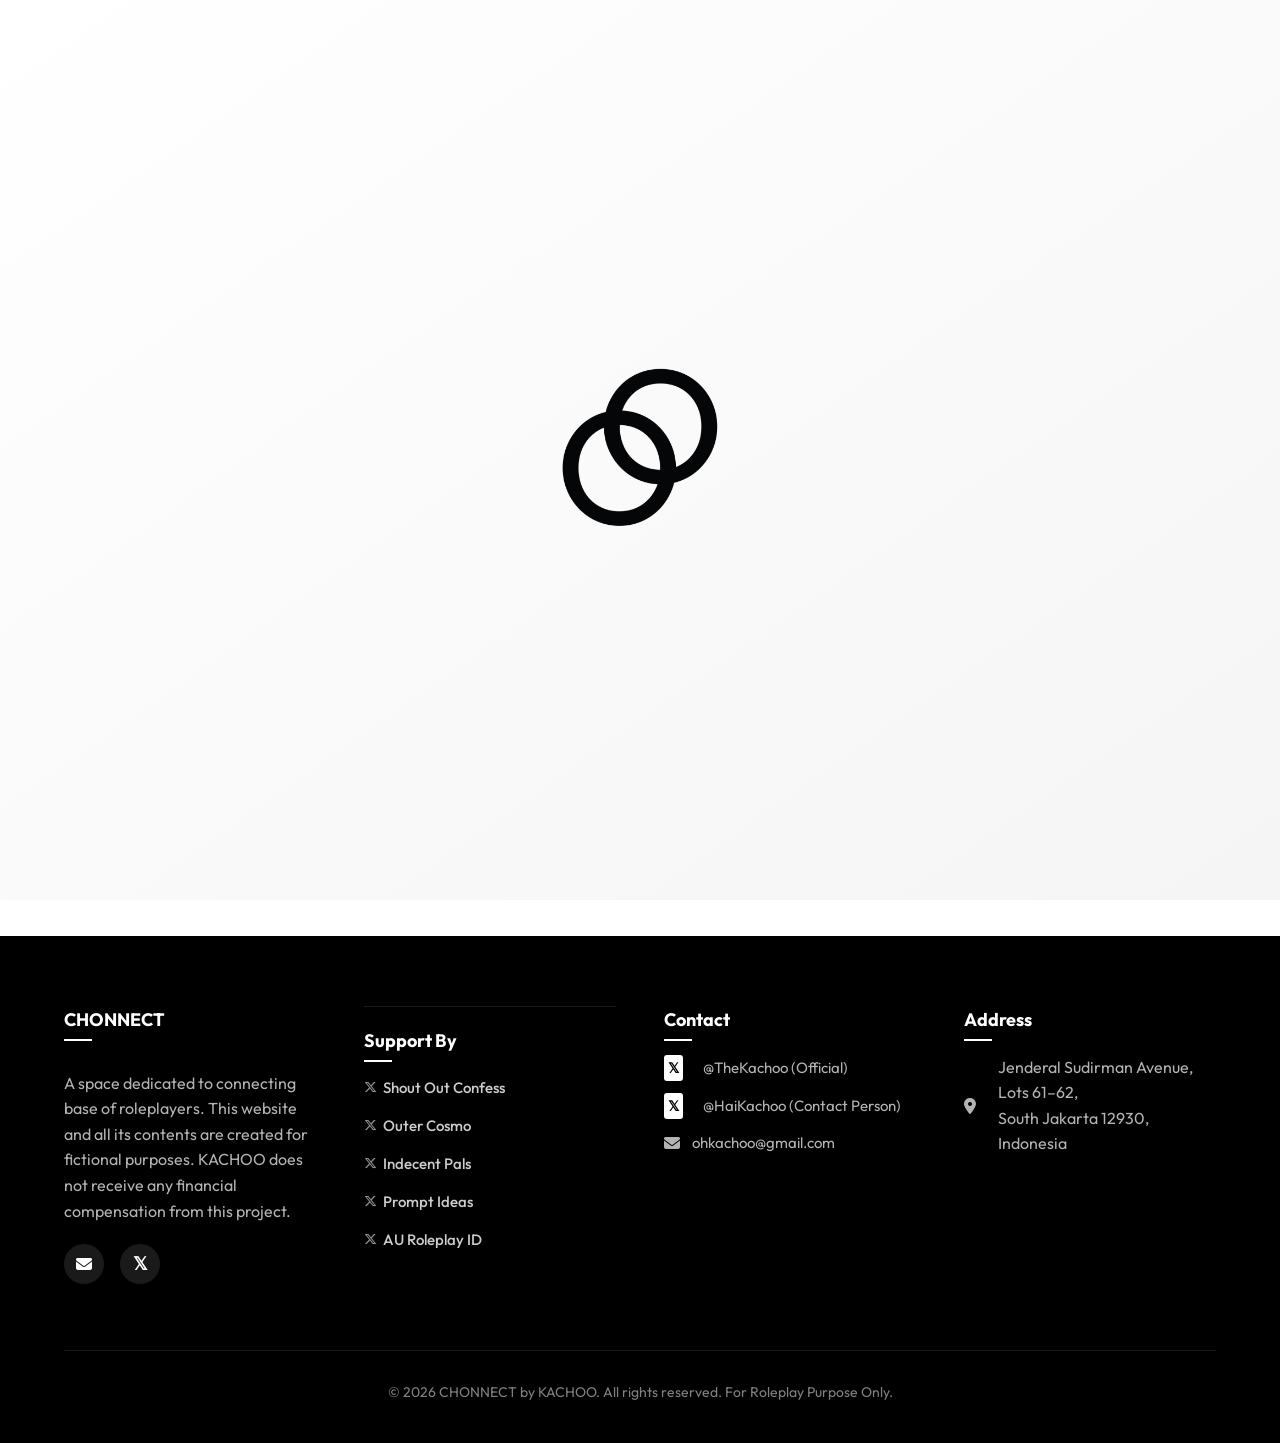
==== commit 6d029211: "Update index.html" ====
--- a/index.html
+++ b/index.html
@@ -8,163 +8,35 @@
     <link rel="preconnect" href="https://fonts.gstatic.com" crossorigin>
     <link href="https://fonts.googleapis.com/css2?family=Outfit:wght@300;400;500;600;700;800;900&display=swap" rel="stylesheet">
     <link rel="stylesheet" href="https://cdnjs.cloudflare.com/ajax/libs/font-awesome/6.4.0/css/all.min.css">
+    <link rel="stylesheet" href="Style/mainheader-footer.css">
     <style>
-        :root {
-            --primary-black: #000000;
-            --primary-white: #FFFFFF;
-            --accent-gray: #F5F5F7;
-            --text-gray: #6E6E73;
-            --card-shadow: 0 4px 24px rgba(0, 0, 0, 0.08);
-            --hover-shadow: 0 8px 32px rgba(0, 0, 0, 0.12);
-            --border-radius: 12px;
-            --transition: all 0.3s cubic-bezier(0.4, 0, 0.2, 1);
-        }
-        * { margin: 0; padding: 0; box-sizing: border-box; }
-        body {
-            font-family: 'Outfit', sans-serif;
-            background-color: var(--primary-white);
-            color: var(--primary-black);
-            line-height: 1.6;
-            overflow-x: hidden;
-            -webkit-font-smoothing: antialiased;
-            -moz-osx-font-smoothing: grayscale;
-        }
-        .container { max-width: 1200px; margin: 0 auto; padding: 0 24px; }
-
-        header {
-            background-color: rgba(255, 255, 255, 0.98);
-            border-bottom: 1px solid rgba(0, 0, 0, 0.08);
-            padding: 12px 0;
-            position: fixed;
-            top: 0; left: 0; right: 0;
-            z-index: 1000;
-            backdrop-filter: blur(10px);
-            transition: box-shadow 0.3s;
-        }
-        .header-content { display: flex; justify-content: space-between; align-items: center; gap: 12px; }
-        .logo-container { display: flex; align-items: center; cursor: pointer; flex-shrink: 0; }
-        .logo-img { height: 44px; width: auto; }
-
-        .search-wrapper { flex: 1; max-width: 280px; position: relative; }
-        .search-box {
-            display: flex; align-items: center;
-            background: var(--accent-gray);
-            border-radius: 40px;
-            padding: 6px 12px;
-            border: 1px solid rgba(0, 0, 0, 0.08);
-            transition: var(--transition);
-        }
-        .search-box:focus-within {
-            border-color: var(--primary-black);
-            box-shadow: 0 0 0 2px rgba(0,0,0,0.05);
-            background: var(--primary-white);
-        }
-        .search-box i { color: var(--text-gray); font-size: 14px; margin-right: 6px; }
-        .search-input {
-            flex: 1; border: none; background: transparent;
-            font-family: 'Outfit', sans-serif; font-size: 14px;
-            padding: 6px 0; outline: none; color: var(--primary-black);
-            min-width: 0;
-        }
-        .search-input::placeholder { color: var(--text-gray); font-weight: 400; font-size: 13px; }
-        .search-clear {
-            background: none; border: none;
-            color: var(--text-gray); cursor: pointer;
-            font-size: 14px; padding: 4px;
-            border-radius: 50%; display: none;
-            flex-shrink: 0; margin-left: 4px;
-        }
-        .search-clear:hover { color: var(--primary-black); }
-
-        .menu-toggle-btn {
-            display: flex; align-items: center; justify-content: center;
-            width: 44px; height: 44px;
-            background: var(--accent-gray);
-            border: 1px solid rgba(0, 0, 0, 0.08);
-            border-radius: 50%;
-            cursor: pointer;
-            transition: var(--transition);
-            flex-shrink: 0;
-            color: var(--primary-black);
-            font-size: 18px;
-        }
-        .menu-toggle-btn:hover {
-            background: var(--primary-black);
-            color: var(--primary-white);
-            border-color: var(--primary-black);
-            transform: translateY(-2px);
-            box-shadow: var(--card-shadow);
-        }
-
-        @media (max-width: 768px) {
-            .search-wrapper { max-width: 180px; }
-            .search-box { padding: 5px 10px; }
-            .search-input { font-size: 12px; }
-            .search-input::placeholder { font-size: 11px; }
-            .logo-img { height: 38px; }
-            .menu-toggle-btn { width: 40px; height: 40px; font-size: 16px; }
-        }
-        @media (max-width: 480px) {
-            .search-wrapper { max-width: 140px; }
-            .search-box i { font-size: 11px; margin-right: 4px; }
-            .menu-toggle-btn { width: 38px; height: 38px; font-size: 15px; }
-        }
-
-        .mobile-menu {
-            position: fixed; top: 0; right: -320px;
-            width: 300px; height: 100vh;
-            background: var(--primary-white);
-            box-shadow: -4px 0 24px rgba(0, 0, 0, 0.1);
-            padding: 80px 24px 24px;
-            transition: right 0.3s cubic-bezier(0.4, 0, 0.2, 1);
-            z-index: 999; overflow-y: auto;
-        }
-        .mobile-menu.active { right: 0; }
-        .mobile-menu-overlay {
-            position: fixed; top: 0; left: 0; right: 0; bottom: 0;
-            background: rgba(0, 0, 0, 0.5);
-            opacity: 0; visibility: hidden;
-            transition: all 0.3s ease; z-index: 998;
-        }
-        .mobile-menu-overlay.active { opacity: 1; visibility: visible; }
-        .mobile-menu-close {
-            position: absolute; top: 24px; right: 24px;
-            background: none; border: none;
-            font-size: 24px; color: var(--primary-black); cursor: pointer;
-            width: 36px; height: 36px;
-            display: flex; align-items: center; justify-content: center;
-            border-radius: 50%;
-            transition: var(--transition);
-        }
-        .mobile-menu-close:hover { background: rgba(0,0,0,0.05); }
-        .mobile-menu-list { list-style: none; }
-        .mobile-menu-item { margin-bottom: 14px; }
-        .mobile-menu-link {
-            display: flex; padding: 16px;
-            background: var(--accent-gray);
-            border-radius: var(--border-radius);
-            text-decoration: none; color: var(--primary-black);
-            font-weight: 600; transition: var(--transition);
-            align-items: center; gap: 12px;
-        }
-        .mobile-menu-link:hover { background: rgba(0, 0, 0, 0.1); transform: translateX(4px); }
-        .mobile-icon-img { width: 24px; height: 24px; object-fit: contain; }
-
         .hero {
             padding: 130px 0 40px;
             background: linear-gradient(135deg, #FFFFFF 0%, #FAFAFA 100%);
-            display: flex; align-items: center; flex-direction: column;
+            display: flex;
+            align-items: center;
+            flex-direction: column;
         }
         @media (max-width: 768px) { .hero { padding: 115px 0 50px; } }
-        .hero-content { max-width: 800px; margin: 0 auto; text-align: center; animation: fadeInUp 1s ease-out; }
+
+        .hero-content {
+            max-width: 800px;
+            margin: 0 auto;
+            text-align: center;
+            animation: fadeInUp 1s ease-out;
+        }
+
         @keyframes fadeInUp {
             from { opacity: 0; transform: translateY(30px); }
             to { opacity: 1; transform: translateY(0); }
         }
+
         .hero h1 {
             font-size: clamp(2rem, 5vw, 3rem);
-            font-weight: 800; line-height: 1.2;
-            letter-spacing: -0.5px; margin-bottom: 16px;
+            font-weight: 800;
+            line-height: 1.2;
+            letter-spacing: -0.5px;
+            margin-bottom: 16px;
             background: linear-gradient(135deg, #000000 0%, #333333 100%);
             -webkit-background-clip: text;
             -webkit-text-fill-color: transparent;
@@ -173,10 +45,13 @@
         @media (max-width: 768px) {
             .hero h1 { font-size: clamp(2.5rem, 8vw, 4.5rem); font-weight: 900; margin-bottom: 20px; }
         }
+
         .hero-subtitle {
             font-size: clamp(1rem, 4vw, 1.25rem);
-            color: var(--text-gray); max-width: 600px;
-            margin: 0 auto 30px; line-height: 1.7;
+            color: var(--text-gray);
+            max-width: 600px;
+            margin: 0 auto 30px;
+            line-height: 1.7;
         }
 
         .support-badge-container {
@@ -189,101 +64,91 @@
         @media (max-width: 768px) {
             .support-badge-container { margin-bottom: 40px; padding: 30px 0 40px; }
         }
+
         .support-label {
-            font-size: 0.75rem; text-transform: uppercase;
-            letter-spacing: 1px; font-weight: 600;
-            color: var(--text-gray); margin-bottom: 16px;
+            font-size: 0.75rem;
+            text-transform: uppercase;
+            letter-spacing: 1px;
+            font-weight: 600;
+            color: var(--text-gray);
+            margin-bottom: 16px;
             display: inline-block;
             background: rgba(0,0,0,0.03);
-            padding: 4px 12px; border-radius: 40px;
-        }
+            padding: 4px 12px;
+            border-radius: 40px;
+        }
+
         .logo-strip {
-            display: flex; flex-wrap: wrap;
-            justify-content: center; align-items: center;
-            gap: 24px; background: transparent;
-            padding: 8px 16px; margin: 0 auto;
+            display: flex;
+            flex-wrap: wrap;
+            justify-content: center;
+            align-items: center;
+            gap: 24px;
+            background: transparent;
+            padding: 8px 16px;
+            margin: 0 auto;
             max-width: fit-content;
         }
+
         .support-logo {
-            width: 64px; height: auto; max-height: 64px;
+            width: 64px;
+            height: auto;
+            max-height: 64px;
             object-fit: contain;
             transition: var(--transition);
             cursor: pointer;
             background: transparent;
         }
-        .support-logo:hover {
-            transform: scale(1.08);
-        }
+        .support-logo:hover { transform: scale(1.08); }
+
         .logo-caption {
-            text-align: center; font-size: 10px;
-            font-weight: 500; color: var(--text-gray);
-            margin-top: 6px; letter-spacing: 0.2px;
-        }
-        .support-item { display: flex; flex-direction: column; align-items: center; cursor: pointer; }
+            text-align: center;
+            font-size: 10px;
+            font-weight: 500;
+            color: var(--text-gray);
+            margin-top: 6px;
+            letter-spacing: 0.2px;
+        }
+
+        .support-item {
+            display: flex;
+            flex-direction: column;
+            align-items: center;
+            cursor: pointer;
+        }
         @media (max-width: 640px) {
             .support-logo { width: 52px; max-height: 52px; }
             .logo-strip { gap: 16px; }
             .logo-caption { font-size: 9px; }
         }
 
-        .image-modal {
-            display: none; position: fixed;
-            top: 0; left: 0; width: 100%; height: 100%;
-            background-color: rgba(0, 0, 0, 0.9);
-            z-index: 10000;
-            justify-content: center; align-items: center;
-            cursor: pointer;
-        }
-        .image-modal.active { display: flex; }
-        .modal-image {
-            max-width: 90%; max-height: 90%;
-            object-fit: contain; border-radius: 12px;
-            box-shadow: 0 0 30px rgba(0,0,0,0.5);
-        }
-        .modal-close {
-            position: absolute; top: 20px; right: 35px;
-            color: white; font-size: 40px; font-weight: bold;
-            cursor: pointer; transition: 0.3s; z-index: 10001;
-        }
-        .modal-close:hover { color: #ccc; transform: scale(1.1); }
-
-        .splash {
-            position: fixed; top: 0; left: 0;
-            width: 100%; height: 100%;
-            background: linear-gradient(145deg, #ffffff 0%, #f5f5f5 100%);
-            display: flex; align-items: center; justify-content: center;
-            z-index: 9999; opacity: 1;
-            transition: opacity 0.6s ease-out;
-            pointer-events: none;
-        }
-        .splash.fade-out { opacity: 0; }
-        .splash-logo {
-            width: 220px; max-width: 60vw; height: auto;
-            object-fit: contain;
-            animation: splashPulse 2s infinite alternate ease-in-out;
-        }
-        @keyframes splashPulse {
-            0% { transform: scale(0.98); opacity: 0.9; }
-            100% { transform: scale(1.02); opacity: 1; }
-        }
-
-        .category-section { padding: 20px 0 40px; background: var(--primary-white); }
+        .category-section {
+            padding: 20px 0 40px;
+            background: var(--primary-white);
+        }
         @media (max-width: 768px) { .category-section { padding: 30px 0 30px; } }
+
         .section-title {
             text-align: center;
             font-size: clamp(1.6rem, 4vw, 2.2rem);
-            font-weight: 800; margin-bottom: 8px;
+            font-weight: 800;
+            margin-bottom: 8px;
             letter-spacing: -0.3px;
         }
+
         .section-subtitle {
-            text-align: center; color: var(--text-gray);
-            max-width: 600px; margin: 0 auto 24px;
+            text-align: center;
+            color: var(--text-gray);
+            max-width: 600px;
+            margin: 0 auto 24px;
             font-size: clamp(0.9rem, 3vw, 1rem);
         }
+
         .category-grid {
             display: grid;
             grid-template-columns: repeat(2, 1fr);
-            gap: 16px; margin-top: 0;
+            gap: 16px;
+            margin-top: 0;
         }
         @media (min-width: 600px) {
             .category-grid { grid-template-columns: repeat(3, 1fr); gap: 20px; }
@@ -291,17 +156,23 @@
         @media (min-width: 900px) {
             .category-grid { grid-template-columns: repeat(6, 1fr); gap: 18px; }
         }
+
         .cat-btn {
             background: var(--primary-white);
             border: 1px solid rgba(0, 0, 0, 0.1);
             border-radius: 60px;
             padding: 14px 8px;
             font-family: 'Outfit', sans-serif;
-            font-weight: 700; text-transform: uppercase;
-            font-size: 0.75rem; letter-spacing: 0.8px;
-            color: var(--primary-black); cursor: pointer;
-            transition: all 0.25s ease; width: 100%;
-            text-align: center; line-height: 1.3;
+            font-weight: 700;
+            text-transform: uppercase;
+            font-size: 0.75rem;
+            letter-spacing: 0.8px;
+            color: var(--primary-black);
+            cursor: pointer;
+            transition: all 0.25s ease;
+            width: 100%;
+            text-align: center;
+            line-height: 1.3;
             box-shadow: 0 2px 8px rgba(0, 0, 0, 0.04);
         }
         .cat-btn:hover {
@@ -310,6 +181,7 @@
             box-shadow: 0 8px 20px rgba(0, 0, 0, 0.1);
         }
         .cat-btn:active { transform: scale(0.97); }
+
         .active-cat-indicator {
             background-color: var(--primary-black);
             color: var(--primary-white);
@@ -321,15 +193,25 @@
             .cat-btn { font-size: 0.7rem; padding: 12px 6px; letter-spacing: 0.5px; }
         }
 
-        .list-section { padding: 20px 0 60px; background: var(--accent-gray); }
+        .list-section {
+            padding: 20px 0 60px;
+            background: var(--accent-gray);
+        }
+
         .list-title {
-            font-size: 22px; font-weight: 700;
-            margin-bottom: 24px; color: var(--primary-black);
-            display: flex; align-items: center; gap: 12px;
+            font-size: 22px;
+            font-weight: 700;
+            margin-bottom: 24px;
+            color: var(--primary-black);
+            display: flex;
+            align-items: center;
+            gap: 12px;
         }
         .list-title i { color: var(--text-gray); }
+
         .user-grid {
-            display: grid; grid-template-columns: 1fr;
+            display: grid;
+            grid-template-columns: 1fr;
             gap: 20px;
         }
         @media (min-width: 600px) {
@@ -338,6 +220,7 @@
         @media (min-width: 900px) {
             .user-grid { grid-template-columns: repeat(3, 1fr); }
         }
+
         .user-item {
             background: var(--primary-white);
             border: 1px solid rgba(0, 0, 0, 0.08);
@@ -351,212 +234,76 @@
             transform: translateY(-6px) scale(1.02);
             box-shadow: var(--hover-shadow);
         }
+
         .user-link-card {
-            text-decoration: none; color: inherit;
-            display: flex; align-items: center;
-            gap: 18px; width: 100%;
-        }
+            text-decoration: none;
+            color: inherit;
+            display: flex;
+            align-items: center;
+            gap: 18px;
+            width: 100%;
+        }
+
         .user-logo {
-            width: 68px; height: 68px;
-            border-radius: 16px; object-fit: cover;
+            width: 68px;
+            height: 68px;
+            border-radius: 16px;
+            object-fit: cover;
             background: var(--accent-gray);
             border: 1px solid rgba(0, 0, 0, 0.05);
-            flex-shrink: 0; transition: var(--transition);
+            flex-shrink: 0;
+            transition: var(--transition);
         }
         .user-item:hover .user-logo { transform: scale(1.05); }
+
         .user-info { display: flex; flex-direction: column; gap: 6px; flex: 1; }
+
         .user-name-row {
-            display: flex; align-items: baseline;
-            flex-wrap: wrap; gap: 8px;
-        }
+            display: flex;
+            align-items: baseline;
+            flex-wrap: wrap;
+            gap: 8px;
+        }
+
         .user-name { font-weight: 700; font-size: 1.15rem; color: var(--primary-black); }
         .user-username { font-weight: 400; font-size: 0.85rem; color: var(--text-gray); }
         .user-bio { font-weight: 400; font-size: 0.9rem; color: var(--text-gray); line-height: 1.4; }
+
         .empty-state {
-            grid-column: 1/-1; text-align: center;
+            grid-column: 1/-1;
+            text-align: center;
             padding: 50px 20px;
             background: var(--primary-white);
             border-radius: var(--border-radius);
-            color: var(--text-gray); font-size: 1rem;
+            color: var(--text-gray);
+            font-size: 1rem;
             border: 1px dashed rgba(0,0,0,0.1);
         }
+
         .loading-state {
-            grid-column: 1/-1; text-align: center;
+            grid-column: 1/-1;
+            text-align: center;
             padding: 50px 20px;
             color: var(--text-gray);
         }
         .loading-state i { font-size: 32px; margin-bottom: 12px; display: block; }
 
-        footer {
-            background: var(--primary-black);
-            color: var(--primary-white);
-            padding: 70px 0 40px;
-        }
-        @media (max-width: 768px) { footer { padding: 50px 0 30px; } }
-        .footer-content {
-            display: grid;
-            grid-template-columns: repeat(auto-fit, minmax(250px, 1fr));
-            gap: 48px; margin-bottom: 50px;
-        }
-        @media (max-width: 768px) { .footer-content { gap: 32px; } }
-        .footer-section h3 {
-            font-size: 18px; font-weight: 700;
-            margin-bottom: 20px; position: relative;
-            display: inline-block;
-        }
-        .footer-section h3::after {
-            content: ''; position: absolute;
-            bottom: -6px; left: 0;
-            width: 28px; height: 2px;
-            background: var(--primary-white);
-        }
-        .footer-links { list-style: none; }
-        .footer-links li {
-            margin-bottom: 12px;
-            display: flex; align-items: center; gap: 12px;
-        }
-        .footer-links a {
-            color: rgba(255, 255, 255, 0.7);
-            text-decoration: none; font-size: 15px;
-            transition: var(--transition);
-        }
-        .footer-links a:hover { color: var(--primary-white); transform: translateX(4px); }
-        .social-links { display: flex; gap: 16px; margin-top: 20px; }
-        .social-link {
-            display: inline-flex; align-items: center; justify-content: center;
-            width: 40px; height: 40px;
-            background: rgba(255, 255, 255, 0.1);
-            border-radius: 50%; color: var(--primary-white);
-            text-decoration: none; transition: var(--transition);
-        }
-        .social-link:hover {
-            background: var(--primary-white);
-            color: var(--primary-black);
-            transform: translateY(-4px);
-        }
-        .x-logo { font-family: 'Outfit', sans-serif; font-weight: 900; font-size: 18px; }
-        .featured-support {
-            margin-bottom: 48px; padding-top: 20px;
-            border-top: 1px solid rgba(255,255,255,0.1);
-        }
-        .featured-support h4 {
-            font-size: 18px; font-weight: 700;
-            margin-bottom: 20px; position: relative;
-            display: inline-block; color: var(--primary-white);
-        }
-        .featured-support h4::after {
-            content: ''; position: absolute;
-            bottom: -6px; left: 0;
-            width: 28px; height: 2px;
-            background: var(--primary-white);
-        }
-        .support-links {
-            display: flex; flex-wrap: wrap;
-            gap: 28px; align-items: center;
-            row-gap: 16px;
-        }
-        .support-link-item {
-            color: rgba(255,255,255,0.8);
-            text-decoration: none; font-size: 15px;
-            font-weight: 500; transition: 0.2s;
-            display: inline-flex; align-items: center; gap: 6px;
-        }
-        .support-link-item:hover { color: white; transform: translateX(3px); }
-        .support-link-item i { font-size: 13px; opacity: 0.7; }
-        @media (max-width: 600px) {
-            .support-links { gap: 18px; flex-direction: column; align-items: flex-start; }
-        }
-        .copyright {
-            text-align: center; padding-top: 30px;
-            border-top: 1px solid rgba(255, 255, 255, 0.1);
-            color: rgba(255, 255, 255, 0.5);
-            font-size: 14px;
-        }
+        .search-highlight {
+            background-color: rgba(0,0,0,0.08);
+            font-weight: 700;
+            border-radius: 4px;
+            padding: 0 2px;
+        }
+
         @media (max-width: 480px) {
-            .container { padding: 0 16px; }
             .user-link-card { flex-direction: column; text-align: center; }
             .user-name-row { justify-content: center; }
             .user-logo { width: 80px; height: 80px; }
         }
-        .search-highlight {
-            background-color: rgba(0,0,0,0.08);
-            font-weight: 700; border-radius: 4px;
-            padding: 0 2px;
-        }
     </style>
 </head>
 <body>
-    <div id="splash" class="splash">
-        <img src="logochonnect1.png" alt="CHONNECT logo" class="splash-logo"
-             onerror="this.src='data:image/svg+xml,%3Csvg%20xmlns%3D%22http%3A%2F%2Fwww.w3.org%2F2000%2Fsvg%22%20width%3D%22800%22%20height%3D%22800%22%3E%3Crect%20width%3D%22800%22%20height%3D%22800%22%20fill%3D%22%23f0f0f0%22%2F%3E%3Ctext%20x%3D%22400%22%20y%3D%22420%22%20font-family%3D%22Outfit%22%20font-size%3D%2270%22%20fill%3D%22%23333%22%20text-anchor%3D%22middle%22%3ECHONNECT%3C%2Ftext%3E%3C%2Fsvg%3E'">
-    </div>
-
-    <div id="imageModal" class="image-modal" onclick="closeModal()">
-        <span class="modal-close" onclick="closeModal()">&times;</span>
-        <img class="modal-image" id="modalImage" src="" alt="Zoomed Logo">
-    </div>
-
-    <header>
-        <div class="container header-content">
-            <div class="logo-container" onclick="window.scrollTo({top: 0, behavior: 'smooth'})">
-                <img src="logochonnect1.png" alt="CHONNECT Logo" class="logo-img">
-            </div>
-
-            <div class="search-wrapper">
-                <div class="search-box">
-                    <i class="fas fa-search"></i>
-                    <input type="text" class="search-input" id="globalSearchInput" placeholder="Cari">
-                    <button class="search-clear" id="searchClearBtn"><i class="fas fa-times-circle"></i></button>
-                </div>
-            </div>
-
-            <button class="menu-toggle-btn" id="mobileMenuBtn" aria-label="Menu">
-                <i class="fas fa-bars"></i>
-            </button>
-        </div>
-    </header>
-
-    <div class="mobile-menu-overlay" id="mobileMenuOverlay"></div>
-    <div class="mobile-menu" id="mobileMenu">
-        <button class="mobile-menu-close" id="mobileMenuClose" aria-label="Close">
-            <i class="fas fa-times"></i>
-        </button>
-        <ul class="mobile-menu-list">
-            <li class="mobile-menu-item">
-                <a href="DaftarChonnect.html" class="mobile-menu-link">
-                    <i class="fas fa-edit" style="width: 24px; text-align: center;"></i>
-                    Registrasi
-                </a>
-            </li>
-            <li class="mobile-menu-item">
-                <a href="https://thekachoo.github.io/Home/" class="mobile-menu-link" target="_blank" rel="noopener">
-                    <img src="logo-thekachoo.png" class="mobile-icon-img"
-                         onerror="this.src='data:image/svg+xml,%3Csvg%20xmlns%3D%22http%3A%2F%2Fwww.w3.org%2F2000%2Fsvg%22%20width%3D%2224%22%20height%3D%2224%22%3E%3Ccircle%20cx%3D%2212%22%20cy%3D%2212%22%20r%3D%2212%22%20fill%3D%22%23ccc%22%2F%3E%3Ctext%20x%3D%2212%22%20y%3D%2216%22%20font-size%3D%228%22%20text-anchor%3D%22middle%22%3EK%3C%2Ftext%3E%3C%2Fsvg%3E'">
-                    The Kachoo
-                </a>
-            </li>
-            <li class="mobile-menu-item">
-                <a href="https://thekachoo.github.io/CHOBANK/" class="mobile-menu-link" target="_blank" rel="noopener">
-                    <img src="chobank1.png" class="mobile-icon-img"
-                         onerror="this.src='data:image/svg+xml,%3Csvg%20xmlns%3D%22http%3A%2F%2Fwww.w3.org%2F2000%2Fsvg%22%20width%3D%2224%22%20height%3D%2224%22%3E%3Ccircle%20cx%3D%2212%22%20cy%3D%2212%22%20r%3D%2212%22%20fill%3D%22%23ccc%22%2F%3E%3Ctext%20x%3D%2212%22%20y%3D%2216%22%20font-size%3D%228%22%20text-anchor%3D%22middle%22%3EC%3C%2Ftext%3E%3C%2Fsvg%3E'">
-                    Chobank
-                </a>
-            </li>
-            <li class="mobile-menu-item">
-                <a href="https://thekachoo.github.io/CHOSONG/" class="mobile-menu-link" target="_blank" rel="noopener">
-                    <i class="fas fa-music" style="width: 24px; text-align: center;"></i>
-                    Chosong
-                </a>
-            </li>
-            <li class="mobile-menu-item">
-                <a href="https://thekachoo.github.io/CHODATE/" class="mobile-menu-link" target="_blank" rel="noopener">
-                    <i class="fas fa-heart" style="width: 24px; text-align: center;"></i>
-                    Chodate
-                </a>
-            </li>
-        </ul>
-    </div>
-
+    <div id="header-placeholder"></div>
     <section class="hero">
         <div class="container hero-content">
             <h1>CHONNECT</h1>
@@ -617,108 +364,10 @@
             </div>
         </div>
     </div>
-
-    <footer>
-        <div class="container">
-            <div class="footer-content">
-                <div class="footer-section">
-                    <h3>CHONNECT</h3>
-                    <p style="color: rgba(255,255,255,0.7); margin-top: 16px; max-width: 300px;">
-                        A space dedicated to connecting base of roleplayers. This website and all its contents are created for fictional purposes. KACHOO does not receive any financial compensation from this project.
-                    </p>
-                    <div class="social-links">
-                        <a href="mailto:ohkachoo@gmail.com" class="social-link"><i class="fas fa-envelope"></i></a>
-                        <a href="https://twitter.com/thekachoo" target="_blank" class="social-link"><span class="x-logo">𝕏</span></a>
-                    </div>
-                </div>
-
-                <div class="featured-support">
-                    <h4>Support By</h4>
-                    <div class="support-links">
-                        <a href="https://x.com/txtdrreizei" target="_blank" class="support-link-item"><i class="fa-brands fa-x-twitter"></i>Shout Out Confess</a>
-                        <a href="https://x.com/Outer_Cosmo" target="_blank" class="support-link-item"><i class="fa-brands fa-x-twitter"></i>Outer Cosmo</a>
-                        <a href="https://x.com/Indecentpals" target="_blank" class="support-link-item"><i class="fa-brands fa-x-twitter"></i>Indecent Pals</a>
-                        <a href="https://x.com/PromptIdeas" target="_blank" class="support-link-item"><i class="fa-brands fa-x-twitter"></i>Prompt Ideas</a>
-                        <a href="https://x.com/AuRoleplayID" target="_blank" class="support-link-item"><i class="fa-brands fa-x-twitter"></i>AU Roleplay ID</a>
-                    </div>
-                </div>
-
-                <div class="footer-section">
-                    <h3>Contact</h3>
-                    <ul class="footer-links">
-                        <li>
-                            <span class="x-logo" style="color: #000000; background: white; border-radius: 3px; padding: 2px 4px; font-size: 14px; margin-right: 8px;">𝕏</span>
-                            <a href="https://twitter.com/TheKachoo" target="_blank">@TheKachoo (Official)</a>
-                        </li>
-                        <li>
-                            <span class="x-logo" style="color: #000000; background: white; border-radius: 3px; padding: 2px 4px; font-size: 14px; margin-right: 8px;">𝕏</span>
-                            <a href="https://twitter.com/HaiKachoo" target="_blank">@HaiKachoo (Contact Person)</a>
-                        </li>
-                        <li>
-                            <i class="fas fa-envelope" style="color: rgba(255,255,255,0.7);"></i>
-                            <a href="mailto:ohkachoo@gmail.com">ohkachoo@gmail.com</a>
-                        </li>
-                    </ul>
-                </div>
-
-                <div class="footer-section">
-                    <h3>Address</h3>
-                    <ul class="footer-links">
-                        <li style="color: rgba(255,255,255,0.7); margin-bottom: 20px;">
-                            <i class="fas fa-map-marker-alt" style="margin-right: 10px;"></i>
-                            Jenderal Sudirman Avenue,<br>
-                            Lots 61–62,<br>
-                            South Jakarta 12930,<br>
-                            Indonesia
-                        </li>
-                    </ul>
-                </div>
-            </div>
-
-            <div class="copyright">
-                &copy; 2026 CHONNECT by KACHOO. All rights reserved. For Roleplay Purpose Only.
-            </div>
-        </div>
-    </footer>
-
+    <div id="footer-placeholder"></div>
+    <script src="Style/mainheader-footer.js"></script>
     <script>
-        const API_URL = 'https://script.google.com/macros/s/AKfycbz7GGyha3q3dG3tJtfLaBphHuCGmAIIrPf7uatVVJ61GqfbMdpz08bsvqvSSV7BZZ-W/exec';
-        const splash = document.getElementById('splash');
-        function hideSplash() {
-            splash.classList.add('fade-out');
-            splash.addEventListener('transitionend', () => splash.style.display = 'none', { once: true });
-        }
-        window.addEventListener('load', () => setTimeout(hideSplash, 1500));
-
-        function openModal(imgSrc) {
-            const modal = document.getElementById('imageModal');
-            document.getElementById('modalImage').src = imgSrc;
-            modal.style.display = 'flex';
-            document.body.style.overflow = 'hidden';
-        }
-        function closeModal() {
-            document.getElementById('imageModal').style.display = 'none';
-            document.body.style.overflow = '';
-        }
-        document.addEventListener('keydown', e => { if (e.key === 'Escape') closeModal(); });
-
-        const mobileMenuBtn = document.getElementById('mobileMenuBtn');
-        const mobileMenu = document.getElementById('mobileMenu');
-        const mobileMenuOverlay = document.getElementById('mobileMenuOverlay');
-        const mobileMenuClose = document.getElementById('mobileMenuClose');
-        function openMobileMenu() {
-            mobileMenu.classList.add('active');
-            mobileMenuOverlay.classList.add('active');
-            document.body.style.overflow = 'hidden';
-        }
-        function closeMobileMenu() {
-            mobileMenu.classList.remove('active');
-            mobileMenuOverlay.classList.remove('active');
-            document.body.style.overflow = '';
-        }
-        mobileMenuBtn.addEventListener('click', openMobileMenu);
-        mobileMenuClose.addEventListener('click', closeMobileMenu);
-        mobileMenuOverlay.addEventListener('click', closeMobileMenu);
+        const API_URL = 'https://script.google.com/macros/s/AKfycbwAwHDXjaloHicZRBNuxrOMkHpqUiwclTYWn02X9oBbm0L3_LjY8xgt0DlbmW-yRdAb/exec';
 
         let userData = {
             entertainment: [],
@@ -756,7 +405,6 @@
 
                 if (!Array.isArray(data)) {
                     console.warn('Response bukan array:', data);
-                    console.warn('ERROR');
                     dataLoaded = true;
                     if (currentCategory) {
                         displayUsers([], categoryNames[currentCategory]);
@@ -934,21 +582,16 @@
             displayUsers(userData[categoryKey] || [], categoryNames[categoryKey]);
         };
 
-        if (searchInput) searchInput.addEventListener('input', handleGlobalSearch);
-        if (searchClearBtn) {
-            searchClearBtn.addEventListener('click', () => {
-                if (searchInput) searchInput.value = '';
-                handleGlobalSearch();
-                searchInput.focus();
-            });
-        }
-
-        window.addEventListener('scroll', () => {
-            const header = document.querySelector('header');
-            if (window.scrollY > 100) {
-                header.style.boxShadow = '0 4px 24px rgba(0, 0, 0, 0.08)';
-            } else {
-                header.style.boxShadow = 'none';
+        window.addEventListener('load', () => {
+            const si = document.getElementById('globalSearchInput');
+            const sc = document.getElementById('searchClearBtn');
+            if (si) si.addEventListener('input', handleGlobalSearch);
+            if (sc) {
+                sc.addEventListener('click', () => {
+                    if (si) si.value = '';
+                    handleGlobalSearch();
+                    si.focus();
+                });
             }
         });
     </script>
--- a/Style/mainheader-footer.css
+++ b/Style/mainheader-footer.css
@@ -0,0 +1,518 @@
+:root {
+    --primary-black: #000000;
+    --primary-white: #FFFFFF;
+    --accent-gray: #F5F5F7;
+    --text-gray: #6E6E73;
+    --card-shadow: 0 4px 24px rgba(0, 0, 0, 0.08);
+    --hover-shadow: 0 8px 32px rgba(0, 0, 0, 0.12);
+    --border-radius: 12px;
+    --transition: all 0.3s cubic-bezier(0.4, 0, 0.2, 1);
+}
+
+* { margin: 0; padding: 0; box-sizing: border-box; }
+
+body {
+    font-family: 'Outfit', sans-serif;
+    background-color: var(--primary-white);
+    color: var(--primary-black);
+    line-height: 1.6;
+    overflow-x: hidden;
+    -webkit-font-smoothing: antialiased;
+    -moz-osx-font-smoothing: grayscale;
+}
+
+.container { max-width: 1200px; margin: 0 auto; padding: 0 24px; }
+
+header {
+    background-color: rgba(255, 255, 255, 0.98);
+    border-bottom: 1px solid rgba(0, 0, 0, 0.08);
+    padding: 12px 0;
+    position: fixed;
+    top: 0; left: 0; right: 0;
+    z-index: 1000;
+    backdrop-filter: blur(10px);
+    transition: box-shadow 0.3s;
+}
+
+.header-content {
+    display: flex;
+    justify-content: space-between;
+    align-items: center;
+    gap: 12px;
+}
+
+.logo-container {
+    display: flex;
+    align-items: center;
+    cursor: pointer;
+    flex-shrink: 0;
+}
+
+.logo-img { height: 44px; width: auto; }
+
+/* ===== SEARCH ===== */
+.search-wrapper {
+    flex: 1;
+    max-width: 280px;
+    position: relative;
+}
+
+.search-box {
+    display: flex;
+    align-items: center;
+    background: var(--accent-gray);
+    border-radius: 40px;
+    padding: 6px 12px;
+    border: 1px solid rgba(0, 0, 0, 0.08);
+    transition: var(--transition);
+}
+
+.search-box:focus-within {
+    border-color: var(--primary-black);
+    box-shadow: 0 0 0 2px rgba(0,0,0,0.05);
+    background: var(--primary-white);
+}
+
+.search-box i {
+    color: var(--text-gray);
+    font-size: 14px;
+    margin-right: 6px;
+}
+
+.search-input {
+    flex: 1;
+    border: none;
+    background: transparent;
+    font-family: 'Outfit', sans-serif;
+    font-size: 14px;
+    padding: 6px 0;
+    outline: none;
+    color: var(--primary-black);
+    min-width: 0;
+}
+
+.search-input::placeholder {
+    color: var(--text-gray);
+    font-weight: 400;
+    font-size: 13px;
+}
+
+.search-clear {
+    background: none;
+    border: none;
+    color: var(--text-gray);
+    cursor: pointer;
+    font-size: 14px;
+    padding: 4px;
+    border-radius: 50%;
+    display: none;
+    flex-shrink: 0;
+    margin-left: 4px;
+}
+
+.search-clear:hover { color: var(--primary-black); }
+
+.menu-toggle-btn {
+    display: flex;
+    align-items: center;
+    justify-content: center;
+    width: 44px;
+    height: 44px;
+    background: var(--accent-gray);
+    border: 1px solid rgba(0, 0, 0, 0.08);
+    border-radius: 50%;
+    cursor: pointer;
+    transition: var(--transition);
+    flex-shrink: 0;
+    color: var(--primary-black);
+    font-size: 18px;
+}
+
+.menu-toggle-btn:hover {
+    background: var(--primary-black);
+    color: var(--primary-white);
+    border-color: var(--primary-black);
+    transform: translateY(-2px);
+    box-shadow: var(--card-shadow);
+}
+
+@media (max-width: 768px) {
+    .search-wrapper { max-width: 180px; }
+    .search-box { padding: 5px 10px; }
+    .search-input { font-size: 12px; }
+    .search-input::placeholder { font-size: 11px; }
+    .logo-img { height: 38px; }
+    .menu-toggle-btn { width: 40px; height: 40px; font-size: 16px; }
+}
+
+@media (max-width: 480px) {
+    .search-wrapper { max-width: 140px; }
+    .search-box i { font-size: 11px; margin-right: 4px; }
+    .menu-toggle-btn { width: 38px; height: 38px; font-size: 15px; }
+}
+
+.desktop-menu-overlay {
+    position: fixed;
+    top: 0; left: 0; right: 0; bottom: 0;
+    background: rgba(0, 0, 0, 0.3);
+    opacity: 0;
+    visibility: hidden;
+    transition: all 0.3s ease;
+    z-index: 998;
+}
+
+.desktop-menu-overlay.active {
+    opacity: 1;
+    visibility: visible;
+}
+
+.desktop-menu {
+    position: fixed;
+    top: 70px;
+    right: 24px;
+    width: 280px;
+    background: var(--primary-white);
+    border-radius: var(--border-radius);
+    box-shadow: 0 8px 40px rgba(0, 0, 0, 0.15);
+    padding: 12px;
+    z-index: 999;
+    opacity: 0;
+    visibility: hidden;
+    transform: translateY(-10px) scale(0.98);
+    transition: all 0.25s cubic-bezier(0.4, 0, 0.2, 1);
+    transform-origin: top right;
+}
+
+.desktop-menu.active {
+    opacity: 1;
+    visibility: visible;
+    transform: translateY(0) scale(1);
+}
+
+.desktop-menu-list { list-style: none; }
+
+.desktop-menu-item { margin-bottom: 4px; }
+
+.desktop-menu-item:last-child { margin-bottom: 0; }
+
+.desktop-menu-link {
+    display: block;
+    padding: 14px 18px;
+    text-decoration: none;
+    color: var(--primary-black);
+    font-weight: 600;
+    font-size: 0.95rem;
+    border-radius: 8px;
+    transition: var(--transition);
+}
+
+.desktop-menu-link:hover {
+    background: var(--accent-gray);
+    transform: translateX(4px);
+}
+
+@media (max-width: 768px) {
+    .desktop-menu { display: none; }
+    .desktop-menu-overlay { display: none; }
+}
+
+.mobile-menu {
+    position: fixed;
+    top: 0;
+    right: -320px;
+    width: 300px;
+    height: 100vh;
+    background: var(--primary-white);
+    box-shadow: -4px 0 24px rgba(0, 0, 0, 0.1);
+    padding: 80px 24px 24px;
+    transition: right 0.3s cubic-bezier(0.4, 0, 0.2, 1);
+    z-index: 999;
+    overflow-y: auto;
+}
+
+.mobile-menu.active { right: 0; }
+
+.mobile-menu-overlay {
+    position: fixed;
+    top: 0; left: 0; right: 0; bottom: 0;
+    background: rgba(0, 0, 0, 0.5);
+    opacity: 0;
+    visibility: hidden;
+    transition: all 0.3s ease;
+    z-index: 998;
+}
+
+.mobile-menu-overlay.active {
+    opacity: 1;
+    visibility: visible;
+}
+
+.mobile-menu-close {
+    position: absolute;
+    top: 24px;
+    right: 24px;
+    background: none;
+    border: none;
+    font-size: 24px;
+    color: var(--primary-black);
+    cursor: pointer;
+    width: 36px;
+    height: 36px;
+    display: flex;
+    align-items: center;
+    justify-content: center;
+    border-radius: 50%;
+    transition: var(--transition);
+}
+
+.mobile-menu-close:hover { background: rgba(0,0,0,0.05); }
+
+.mobile-menu-list { list-style: none; }
+
+.mobile-menu-item { margin-bottom: 14px; }
+
+.mobile-menu-link {
+    display: flex;
+    padding: 16px;
+    background: var(--accent-gray);
+    border-radius: var(--border-radius);
+    text-decoration: none;
+    color: var(--primary-black);
+    font-weight: 600;
+    transition: var(--transition);
+    align-items: center;
+    gap: 12px;
+}
+
+.mobile-menu-link:hover {
+    background: rgba(0, 0, 0, 0.1);
+    transform: translateX(4px);
+}
+
+.splash {
+    position: fixed;
+    top: 0; left: 0;
+    width: 100%;
+    height: 100%;
+    background: linear-gradient(145deg, #ffffff 0%, #f5f5f5 100%);
+    display: flex;
+    align-items: center;
+    justify-content: center;
+    z-index: 9999;
+    opacity: 1;
+    transition: opacity 0.6s ease-out;
+    pointer-events: none;
+}
+
+.splash.fade-out { opacity: 0; }
+
+.splash-logo {
+    width: 220px;
+    max-width: 60vw;
+    height: auto;
+    object-fit: contain;
+    animation: splashPulse 2s infinite alternate ease-in-out;
+}
+
+@keyframes splashPulse {
+    0% { transform: scale(0.98); opacity: 0.9; }
+    100% { transform: scale(1.02); opacity: 1; }
+}
+
+.image-modal {
+    display: none;
+    position: fixed;
+    top: 0; left: 0;
+    width: 100%;
+    height: 100%;
+    background-color: rgba(0, 0, 0, 0.9);
+    z-index: 10000;
+    justify-content: center;
+    align-items: center;
+    cursor: pointer;
+}
+
+.image-modal.active { display: flex; }
+
+.modal-image {
+    max-width: 90%;
+    max-height: 90%;
+    object-fit: contain;
+    border-radius: 12px;
+    box-shadow: 0 0 30px rgba(0,0,0,0.5);
+}
+
+.modal-close {
+    position: absolute;
+    top: 20px;
+    right: 35px;
+    color: white;
+    font-size: 40px;
+    font-weight: bold;
+    cursor: pointer;
+    transition: 0.3s;
+    z-index: 10001;
+}
+
+.modal-close:hover { color: #ccc; transform: scale(1.1); }
+
+footer {
+    background: var(--primary-black);
+    color: var(--primary-white);
+    padding: 70px 0 40px;
+}
+
+@media (max-width: 768px) {
+    footer { padding: 50px 0 30px; }
+}
+
+.footer-content {
+    display: grid;
+    grid-template-columns: repeat(auto-fit, minmax(250px, 1fr));
+    gap: 48px;
+    margin-bottom: 50px;
+}
+
+@media (max-width: 768px) {
+    .footer-content { gap: 32px; }
+}
+
+.footer-section h3 {
+    font-size: 18px;
+    font-weight: 700;
+    margin-bottom: 20px;
+    position: relative;
+    display: inline-block;
+}
+
+.footer-section h3::after {
+    content: '';
+    position: absolute;
+    bottom: -6px;
+    left: 0;
+    width: 28px;
+    height: 2px;
+    background: var(--primary-white);
+}
+
+.footer-links { list-style: none; }
+
+.footer-links li {
+    margin-bottom: 12px;
+    display: flex;
+    align-items: center;
+    gap: 12px;
+}
+
+.footer-links a {
+    color: rgba(255, 255, 255, 0.7);
+    text-decoration: none;
+    font-size: 15px;
+    transition: var(--transition);
+}
+
+.footer-links a:hover {
+    color: var(--primary-white);
+    transform: translateX(4px);
+}
+
+.social-links {
+    display: flex;
+    gap: 16px;
+    margin-top: 20px;
+}
+
+.social-link {
+    display: inline-flex;
+    align-items: center;
+    justify-content: center;
+    width: 40px;
+    height: 40px;
+    background: rgba(255, 255, 255, 0.1);
+    border-radius: 50%;
+    color: var(--primary-white);
+    text-decoration: none;
+    transition: var(--transition);
+}
+
+.social-link:hover {
+    background: var(--primary-white);
+    color: var(--primary-black);
+    transform: translateY(-4px);
+}
+
+.x-logo {
+    font-family: 'Outfit', sans-serif;
+    font-weight: 900;
+    font-size: 18px;
+}
+
+.featured-support {
+    margin-bottom: 48px;
+    padding-top: 20px;
+    border-top: 1px solid rgba(255,255,255,0.1);
+}
+
+.featured-support h4 {
+    font-size: 18px;
+    font-weight: 700;
+    margin-bottom: 20px;
+    position: relative;
+    display: inline-block;
+    color: var(--primary-white);
+}
+
+.featured-support h4::after {
+    content: '';
+    position: absolute;
+    bottom: -6px;
+    left: 0;
+    width: 28px;
+    height: 2px;
+    background: var(--primary-white);
+}
+
+.support-links {
+    display: flex;
+    flex-direction: column;
+    gap: 14px;
+    align-items: flex-start;
+}
+
+.support-link-item {
+    color: rgba(255,255,255,0.8);
+    text-decoration: none;
+    font-size: 15px;
+    font-weight: 500;
+    transition: 0.2s;
+    display: inline-flex;
+    align-items: center;
+    gap: 6px;
+}
+
+.support-link-item:hover {
+    color: white;
+    transform: translateX(3px);
+}
+
+.support-link-item i { font-size: 13px; opacity: 0.7; }
+
+@media (max-width: 600px) {
+    .support-links {
+        gap: 18px;
+        flex-direction: column;
+        align-items: flex-start;
+    }
+}
+
+.copyright {
+    text-align: center;
+    padding-top: 30px;
+    border-top: 1px solid rgba(255, 255, 255, 0.1);
+    color: rgba(255, 255, 255, 0.5);
+    font-size: 14px;
+}
+
+@media (max-width: 480px) {
+    .container { padding: 0 16px; }
+}
